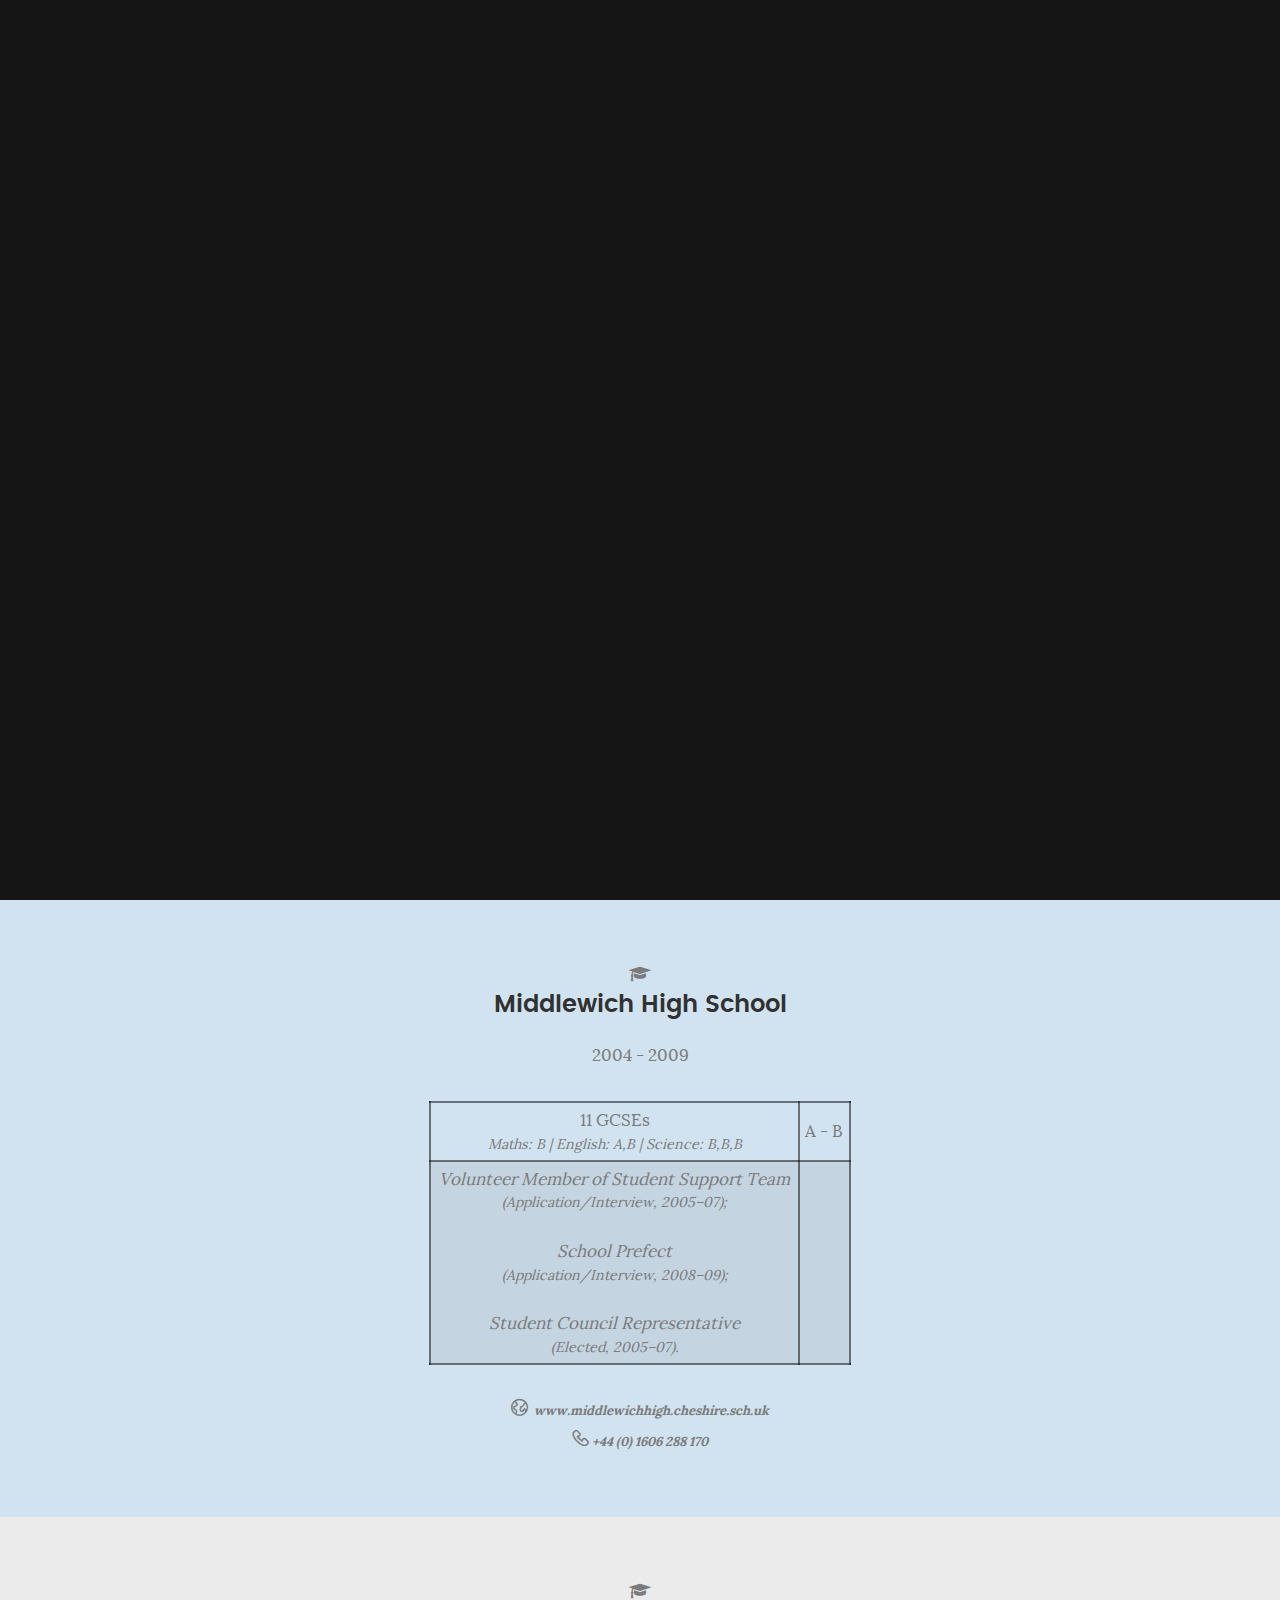
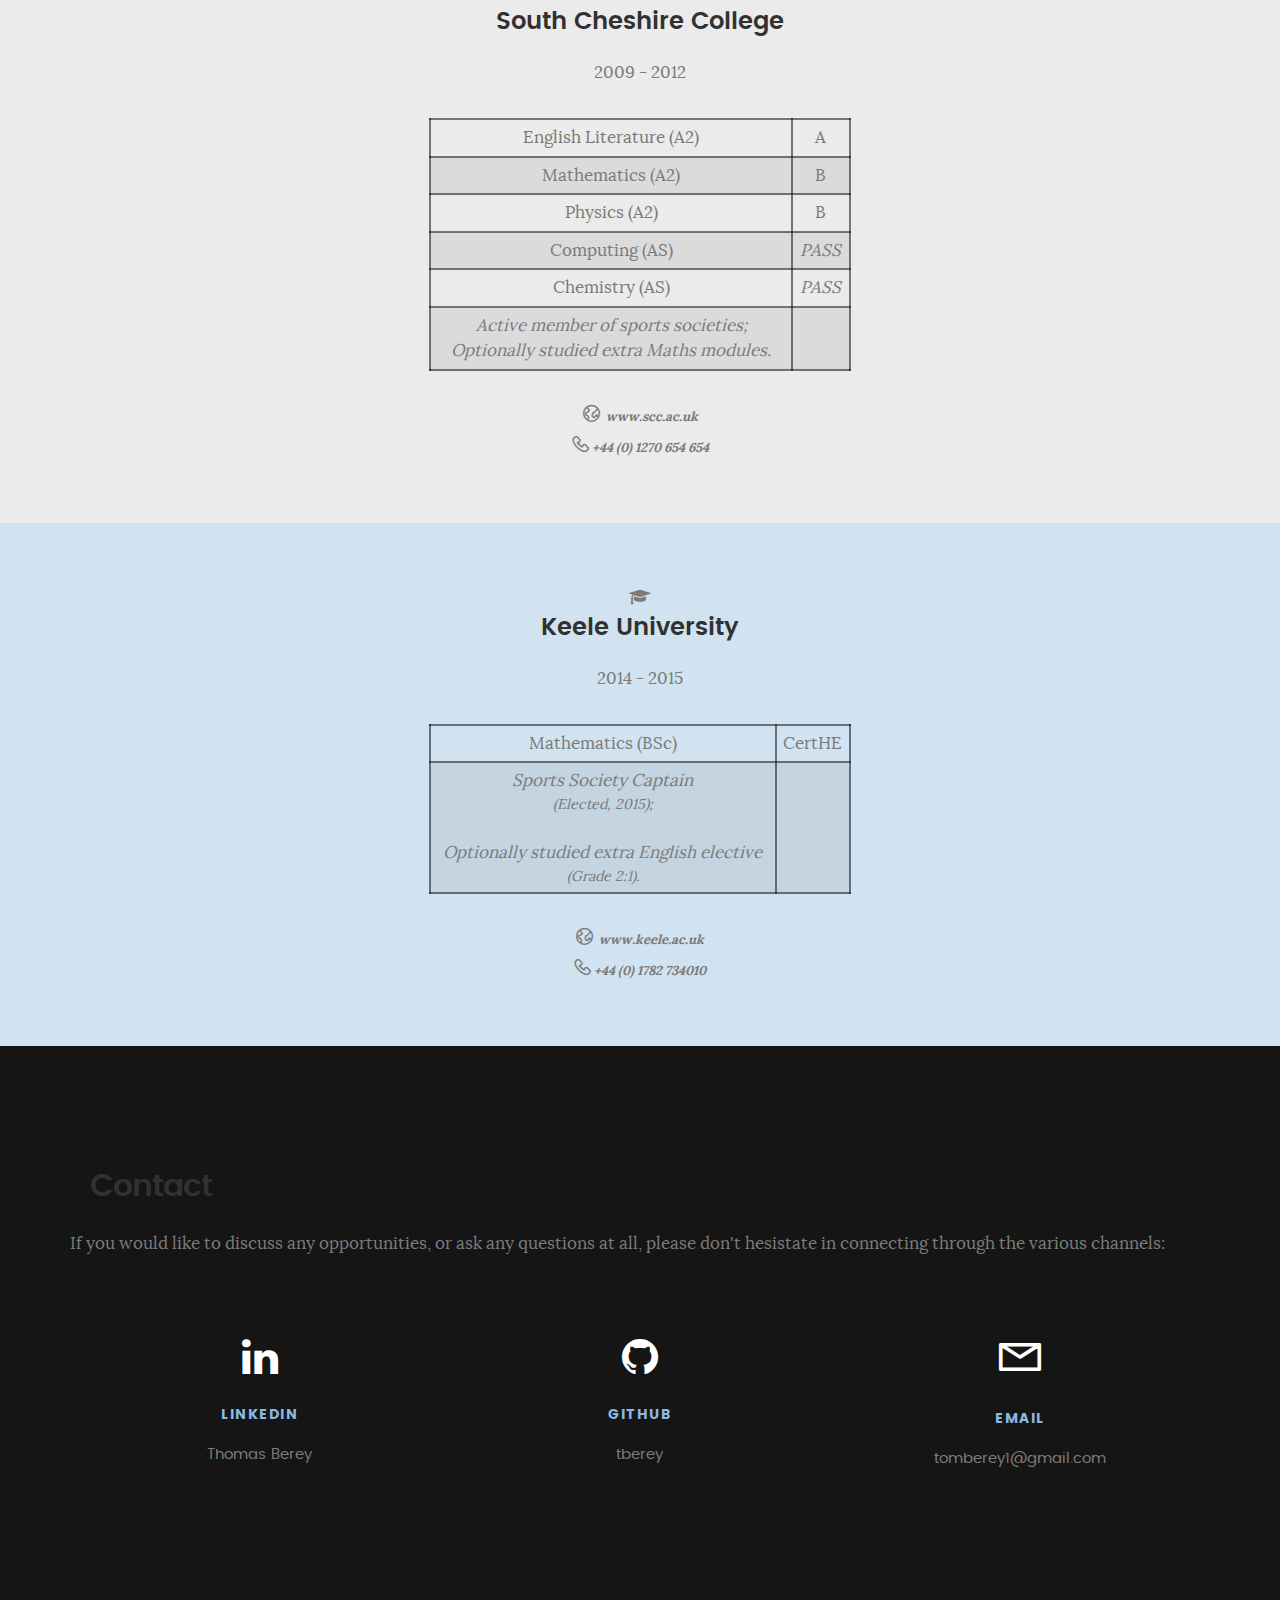
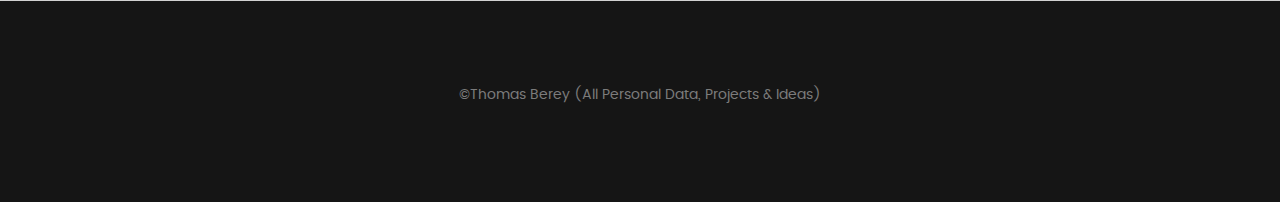
==== Academia.html @ 679a58ec "Clear Repo History - Reinitialise" ====
<!DOCTYPE html>
<!--[if IE 8 ]><html class="no-js oldie ie8" lang="en"> <![endif]-->
<!--[if IE 9 ]><html class="no-js oldie ie9" lang="en"> <![endif]-->
<!--[if (gte IE 9)|!(IE)]><!-->

<html class="no-js" lang="en">
<!--<![endif]-->

<head>
	<!-- Create dynamic viewport. Assign basic metadata. -->
	<meta charset="utf-8">
	<title>Academic | Thomas Berey</title>
	<meta name="description" content="">
	<meta name="author" content="">
	<link rel="icon" href="favicon.png" sizes="16x16" type="img/favicon.png">
	<meta name="viewport" content="width=device-width, initial-scale=1, maximum-scale=1">

	<!-- Styling -->
	<style>
		.hover-anchor {
			color: white !important;
		}

		.hover-anchor:hover {
			color: #8cb8e2 !important;
		}

		table {
			border-collapse: collapse !important;
			width: 34% !important;
		}

		td, th {
			border: 2px solid #00000080 !important;
			padding: 5px !important;
			text-align: center !important;
		}

		tr:nth-child(even) {
			background-color: #72727220;
		}
	</style>
	<link rel="stylesheet" href="css/base.css">
	<link rel="stylesheet" href="css/main.css">
	<link rel="stylesheet" href="css/vendor.css">

	<!-- Scripting -->
	<script src="js/modernizr.js"></script>
	<script src="js/pace.min.js"></script>

</head>

<body id="top">
	<!-- header -->
	<header>
		<div>
			<!-- menu -->
			<div class="top-bar">
				<a class="menu-toggle" href="#"
					style="background:#07002c96; margin-top:5%;"><span>Menu</span></a>

				<nav id="main-nav-wrap" class="set-height-js" style="background:#0d024475;overflow:auto;max-height: 550px;">
					<ul class="main-navigation" style="display:none;">
						<li><a class="hover-anchor" href="index.html" title=""><i class="icon-home"></i> HOME</a><br></li>In-page Navigation:
						<li class="current"><a class="smoothscroll" href="#academia" title="">Thomas Berey</a></li>
						<li><a class="smoothscroll" href="#high-school" title="">School (GCSEs)</a>
						</li>
						<li><a class="smoothscroll" href="#college" title="">College (A-Levels)</a>
						</li>
						<li><a class="smoothscroll" href="#university" title="">University (BSc)</a>
						</li>
						<li><a class="smoothscroll" href="#contact" title="">Contact</a></li><br>
                        Explore Pages:
							<li><a class="hover-anchor" href="Person.html">Person</a></li>
							<li><a class="hover-anchor" href="Professional.html">Professional</a></li>
							<li><a class="hover-anchor" href="Skilled.html">Skilled</a></li>
					</ul>
				</nav>
			</div>
		</div>
	</header>

	<script>
		window.addEventListener('DOMContentLoaded', () => {
			var height = isNaN(window.innerHeight) ? window.clientHeight : window.innerHeight;
			if (!height || isNaN(height)) var height = 570;
			document.getElementsByClassName('set-height-js')[0].style.maxHeight = `${(height-65)}px`;
		});
	</script>

	<!-- #hello section -->
	<section id="academia">
		<div class="hello-overlay"></div>
		<div class="hello-content">
			<div class="row">
				<div class="col-twelve" style="margin-top:30%;">
					<h5 style="font-size: xx-large;">Academic</h5><br>
					<h1>Thomas Berey</h1>
					<p><b style="background-color: rgba(4, 4, 43, 0.87);">&nbsp;&nbsp;<a target="_blank"
								href="mailto:tomberey1@gmail.com"
								target="_top"><u>tomberey1@gmail.com</u></a>&nbsp;&nbsp;&nbsp;&nbsp;|&nbsp;&nbsp;&nbsp;&nbsp;<a
								target="_blank"
								href="https://www.github.com/tberey"><u>GitHub/tberey</u></a>&nbsp;&nbsp;&nbsp;&nbsp;|&nbsp;&nbsp;&nbsp;&nbsp;Liverpool,
							UK&nbsp;&nbsp;</b></p>
				</div>
			</div>
		</div>
	</section>

	<!-- #school section -->
	<section id="high-school" style="background-color: #d1e3f0;">
		<br><br>
		<div class="overlay"></div>
		<div class="row services-content">
			<center>
				<div class="row">
					<i class="fa fa-graduation-cap"></i>
					<h2>Middlewich High School</h2>
					<p>2004 - 2009</p>
					<table>
						<tr><td>11 GCSEs<div style="font-size: smaller;font-style: italic;">Maths: B | English: A,B | Science: B,B,B</div></td><td>A - B</td></tr>
						<tr><td style="font-style: italic;">Volunteer Member of Student Support Team<div style="font-size: smaller;font-style: italic;">(Application/Interview, 2005–07);</div><br>
							School Prefect<div style="font-size: smaller;font-style: italic;">(Application/Interview, 2008–09);</div><br>
							Student Council Representative<div style="font-size: smaller;font-style: italic;">(Elected, 2005–07).</div></td><td style="font-style: italic;"></td></tr>
					</table>
					<div class="icon"><strong style="font-size: small;font-style: italic;font-weight: 800;">
						<i class="icon-earth"></i>
						&nbsp;www.middlewichhigh.cheshire.sch.uk</strong></div>
						<div class="icon"><strong style="font-size: small;font-style: italic;font-weight: 800;">
							<i class="icon-phone"></i>
							+44 (0) 1606 288 170</strong></div><br>
				</div>
			</center>
		</div><br>
	</section>

	<!-- #college section -->
	<section id="college" class="grey-section">
		<br><br>
		<div class="overlay"></div>
		<div class="row services-content">
			<center>
				<div class="row">
					<i class="fa fa-graduation-cap"></i>
					<h2>South Cheshire College</h2>
					<p>2009 - 2012</p>
					<table>
						<tr><td>English Literature (A2)</td><td>A</td></tr>
						<tr><td>Mathematics (A2)</td><td>B</td></tr>
						<tr><td>Physics (A2)</td><td>B</td></tr>
						<tr><td>Computing (AS)</td><td style="font-style: italic;">PASS</td></tr>
						<tr><td>Chemistry (AS)</td><td style="font-style: italic;">PASS</td></tr>
						<tr><td style="font-style: italic;">Active member of sports societies;<br>
							Optionally studied extra Maths modules.</td><td style="font-style: italic;"></td></tr>
					</table>
					<div class="icon"><strong style="font-size: small;font-style: italic;font-weight: 800;">
						<i class="icon-earth"></i>
						&nbsp;www.scc.ac.uk</strong></div>
						<div class="icon"><strong style="font-size: small;font-style: italic;font-weight: 800;">
							<i class="icon-phone"></i>
							+44 (0) 1270 654 654</strong></div><br>
				</div>
			</center>
		</div><br>
	</section>

	<!-- #university section -->
	<section id="university" style="background-color: #d1e3f0;">
		<br><br>
		<div class="overlay"></div>
		<div class="row services-content">
			<center>
				<div class="row">
					<i class="fa fa-graduation-cap"></i>
					<h2>Keele University</h2>
					<p>2014 - 2015</p>
					<table>
						<tr><td>Mathematics (BSc)</td><td>CertHE</td></tr>
						<tr><td style="font-style: italic;">Sports Society Captain<div style="font-size: smaller;font-style: italic;">(Elected, 2015);</div><br>
							Optionally studied extra English elective<div style="font-size: smaller;font-style: italic;">(Grade 2:1).</div>
						</td><td style="font-style: italic;"></td></tr>
					</table>
					<div class="icon"><strong style="font-size: small;font-style: italic;font-weight: 800;">
						<i class="icon-earth"></i>
						&nbsp;www.keele.ac.uk</strong></div>
						<div class="icon"><strong style="font-size: small;font-style: italic;font-weight: 800;">
							<i class="icon-phone"></i>
							+44 (0) 1782 734010</strong></div><br>
				</div>
			</center>
		</div><br>
	</section>

	<!-- #contact section -->
	<section id="contact">
		<div class="row section-intro" style="margin-top: -5%;">
			<div class="col-twelve">
				<h1>Contact</h1>
			</div>
			<p>
				If you would like to discuss any opportunities, or ask any questions at all, please don't hesistate in
				connecting through the various channels:
			</p>
		</div>

		<div class="row contact-info">
			<div class="col-four tab-full">
				<a target="_blank" href="https://uk.linkedin.com/in/thomas-berey-2a1860129">
					<div class="icon">
						<i class="fa fa-linkedin" aria-hidden="true"></i>
					</div>
					<h5>LinkedIn</h5>
					<p>Thomas Berey</p>
				</a>
			</div>

			<div class="col-four tab-full">
				<a target="_blank" href="https://github.com/tberey">
					<div class="icon">
						<i class="fa fa-github" aria-hidden="true"></i>
					</div>
					<h5>Github</h5>
					<p>tberey</p>
				</a>
			</div>

			<div class="col-four tab-full">
				<a target="_blank" href="mailto:tomberey1@gmail.com">
					<div class="icon">
						<i class="icon-mail" aria-hidden="true"></i>
					</div>
					<h5>Email</h5>
					<p>tomberey1@gmail.com</p>
				</a>
			</div>
		</div>
	</section>

	<!-- #footer -->
	<footer>
		<hr>
		<div class="row section-hello">
			<div class="col-twelve">
				&copy;Thomas Berey (All Personal Data, Projects & Ideas)
			</div><br><br><br>
			<p></p>
		</div>
		<div id="go-top">
			<a class="smoothscroll" title="Back to Top" href="#top"><i class="fa fa-long-arrow-up"></i></a>
		</div>
	</footer>

	<div id="preloader">
		<div id="loader"></div>
	</div>

	<!-- JavaScript -->
	<script src="js/jquery-2.1.3.min.js"></script>
	<script src="js/plugins.js"></script>
	<script src="js/main.js"></script>
</body>

</html>
---- css/base.css ----
/**
 * ===================================================================
 *
 *  Kards v1.0 Base Stylesheet
 *  url: styleshout.com
 *  03-01-2016
 *  ------------------------------------------------------------------
 *  TOC:
 *  01. reset
 *  02. basic/base setup styles
 *  03. grid
 *  04. MISC
 *
 * ===================================================================
 */

/**
 * ===================================================================
 * 01. reset - normalize.css v3.0.2 | MIT License | git.io/normalize
 *
 * -------------------------------------------------------------------
 */
 html {
	font-family: sans-serif;
	-ms-text-size-adjust: 100%;
	-webkit-text-size-adjust: 100%;
}

body {
	margin: 0;
}

article,
aside,
details,
figcaption,
figure,
footer,
header,
hgroup,
main,
menu,
nav,
section,
summary {
	display: block;
}

audio,
canvas,
progress,
video {
	display: inline-block;
	vertical-align: baseline;
}

audio:not([controls]) {
	display: none;
	height: 0;
}

[hidden],
template {
	display: none;
}

a {
	background: transparent;
}

a:active,
a:hover {
	outline: 0;
}

abbr[title] {
	border-bottom: 1px dotted;
}

b,
strong {
	font-weight: bold;
}

dfn {
	font-style: italic;
}

h1 {
	font-size: 2em;
	margin: 0.67em 0;
}

mark {
	background: #ff0;
	color: #000;
}

small {
	font-size: 80%;
}

sub,
sup {
	font-size: 75%;
	line-height: 0;
	position: relative;
	vertical-align: baseline;
}

sup {
	top: -0.5em;
}

sub {
	bottom: -0.25em;
}

img {
	border: 0;
}

svg:not(:root) {
	overflow: hidden;
}

figure {
	margin: 1em 40px;
}

hr {
	-moz-box-sizing: content-box;
	box-sizing: content-box;
	height: 0;
}

pre {
	overflow: auto;
}

code,
kbd,
pre,
samp {
	font-family: monospace, monospace;
	font-size: 1em;
}

button,
input,
optgroup,
select,
textarea {
	color: inherit;
	font: inherit;
	margin: 0;
}

button {
	overflow: visible;
}

button,
select {
	text-transform: none;
}

button,
html input[type="button"],
input[type="reset"],
input[type="submit"] {
	-webkit-appearance: button;
	cursor: pointer;
}

button[disabled],
html input[disabled] {
	cursor: default;
}

button::-moz-focus-inner,
input::-moz-focus-inner {
	border: 0;
	padding: 0;
}

input {
	line-height: normal;
}

input[type="checkbox"],
input[type="radio"] {
	box-sizing: border-box;
	padding: 0;
}

input[type="number"]::-webkit-inner-spin-button,
input[type="number"]::-webkit-outer-spin-button {
	height: auto;
}

input[type="search"] {
	-webkit-appearance: textfield;
	-moz-box-sizing: content-box;
	-webkit-box-sizing: content-box;
	box-sizing: content-box;
}

input[type="search"]::-webkit-search-cancel-button,
input[type="search"]::-webkit-search-decoration {
	-webkit-appearance: none;
}

fieldset {
	border: 1px solid #c0c0c0;
	margin: 0 2px;
	padding: 0.35em 0.625em 0.75em;
}

legend {
	border: 0;
	padding: 0;
}

textarea {
	overflow: auto;
}

optgroup {
	font-weight: bold;
}

table {
	border-collapse: collapse;
	border-spacing: 0;
}

td,
th {
	padding: 0;
}

/**
 * ===================================================================
 * 02. basic/base setup styles - (_basic.scss)
 *
 * -------------------------------------------------------------------
 */
html {
	font-size: 62.5%;
	box-sizing: border-box;
}

*,
*::before,
*::after {
	box-sizing: inherit;
}

body {
	font-weight: normal;
	line-height: 1;
	text-rendering: optimizeLegibility;
	word-wrap: break-word;
	-webkit-overflow-scrolling: touch;
	-webkit-text-size-adjust: none;
}

body,
input,
button {
	-moz-osx-font-smoothing: grayscale;
	-webkit-font-smoothing: antialiased;
}

/**
 * Media - (_basic.scss)
 * -------------------------------------------------------------------
 */
img,
video {
	max-width: 100%;
	height: auto;
}

/**
 * Typography resets - (_basic.scss)
 * -------------------------------------------------------------------
 */
div,
dl,
dt,
dd,
ul,
ol,
li,
h1,
h2,
h3,
h4,
h5,
h6,
pre,
form,
p,
blockquote,
th,
td {
	margin: 0;
	padding: 0;
}

h1,
h2,
h3,
h4,
h5,
h6 {
	-webkit-font-variant-ligatures: common-ligatures;
	-moz-font-variant-ligatures: common-ligatures;
	font-variant-ligatures: common-ligatures;
	text-rendering: optimizeLegibility;
}

em,
i {
	font-style: italic;
	line-height: inherit;
}

strong,
b {
	font-weight: bold;
	line-height: inherit;
}

small {
	font-size: 60%;
	line-height: inherit;
}

ol,
ul {
	list-style: none;
}

li {
	display: block;
}

/**
 * links - (_basic.scss)
 * -------------------------------------------------------------------
 */
a {
	text-decoration: none;
	line-height: inherit;
}

a img {
	border: none;
}

/**
 * inputs - (_basic.scss)
 * -------------------------------------------------------------------
 */
fieldset {
	margin: 0;
	padding: 0;
}

input[type="email"],
input[type="number"],
input[type="search"],
input[type="text"],
input[type="tel"],
input[type="url"],
input[type="password"],
textarea {
	-webkit-appearance: none;
	-moz-appearance: none;
	-ms-appearance: none;
	-o-appearance: none;
	appearance: none;
}

/**
 * ===================================================================
 * 03. grid - (_grid.scss)
 *
 * -------------------------------------------------------------------
 */
.row {
	width: 94%;
	max-width: 1140px;
	margin: 0 auto;
}

.row:before,
.row:after {
	content: "";
	display: table;
}

.row:after {
	clear: both;
}

.row .row {
	width: auto;
	max-width: none;
	margin-left: -20px;
	margin-right: -20px;
}

[class*="col-"],
.bgrid {
	float: left;
}

[class*="col-"] + [class*="col-"].end {
	float: right;
}

[class*="col-"] {
	padding: 0 20px;
}

.col-one {
	width: 8.33333%;
}

.col-two,
.col-1-6 {
	width: 16.66667%;
}

.col-three,
.col-1-4 {
	width: 25%;
}

.col-four,
.col-1-3 {
	width: 33.33333%;
}

.col-five {
	width: 41.66667%;
}

.col-six,
.col-1-2 {
	width: 50%;
}

.col-seven {
	width: 58.33333%;
}

.col-eight,
.col-2-3 {
	width: 66.66667%;
}

.col-nine,
.col-3-4 {
	width: 75%;
}

.col-ten,
.col-5-6 {
	width: 83.33333%;
}

.col-eleven {
	width: 91.66667%;
}

.col-twelve,
.col-full {
	width: 100%;
        margin-top: 64px;
}


/**
 * small screens - (_grid.scss)
 * ---------------------------------------------------------------
 */
@media screen and (max-width:1024px) {
	.row .row {
		margin-left: -18px;
		margin-right: -18px;
	}

	[class*="col-"] {
		padding: 0 18px;
	}

}

/**
 * tablets - (_grid.scss)
 * ---------------------------------------------------------------
 */
@media screen and (max-width:768px) {
	.row {
		width: auto;
		padding-left: 30px;
		padding-right: 30px;
	}

	.row .row {
		padding-left: 0;
		padding-right: 0;
		margin-left: -15px;
		margin-right: -15px;
	}

	[class*="col-"] {
		padding: 0 15px;
	}

	.tab-1-4 {
		width: 25%;
	}

	.tab-1-3 {
		width: 33.33333%;
	}

	.tab-1-2 {
		width: 50%;
	}

	.tab-2-3 {
		width: 66.66667%;
	}

	.tab-3-4 {
		width: 75%;
	}

	.tab-full {
		width: 100%;
	}

}

/**
 * large mobile devices - (_grid.scss)
 * ---------------------------------------------------------------
 */
@media screen and (max-width:600px) {
	.row {
		padding-left: 25px;
		padding-right: 25px;
	}

	.row .row {
		margin-left: -10px;
		margin-right: -10px;
	}

	[class*="col-"] {
		padding: 0 10px;
	}

	.mob-1-4 {
		width: 25%;
	}

	.mob-1-2 {
		width: 50%;
	}

	.mob-3-4 {
		width: 75%;
	}

	.mob-full {
		width: 100%;
	}

}

/**
 * small mobile devices - (_grid.scss)
 * ---------------------------------------------------------------
 */
@media screen and (max-width:400px) {
	.row .row {
		padding-left: 0;
		padding-right: 0;
		margin-left: 0;
		margin-right: 0;
	}

	[class*="col-"] {
		width: 100% !important;
		float: none !important;
		clear: both !important;
		margin-left: 0;
		margin-right: 0;
		padding: 0;
	}

	[class*="col-"] + [class*="col-"].end {
		float: none;
	}

}

/**
 * ===================================================================
 * block grids - (_grid.scss)
 *
 * -------------------------------------------------------------------
 */
[class*="block-"]:before,
[class*="block-"]:after {
	content: "";
	display: table;
}

[class*="block-"]:after {
	clear: both;
}

.block-1-6 .bgrid {
	width: 16.66667%;
}

.block-1-4 .bgrid {
	width: 25%;
}

.block-1-3 .bgrid {
	width: 33.33333%;
}

.block-1-2 .bgrid {
	width: 50%;
}

/**
 * Clearing for block grid columns. Allow columns with
 * different heights to align properly.
 */
.block-1-6 .bgrid:nth-child(6n+1),
.block-1-4 .bgrid:nth-child(4n+1),
.block-1-3 .bgrid:nth-child(3n+1),
.block-1-2 .bgrid:nth-child(2n+1) {
	clear: both;
}

/**
 * small screens - (_grid.scss)
 * ---------------------------------------------------------------
 */
@media screen and (max-width:1024px) {
	.block-s-1-6 .bgrid {
		width: 16.66667%;
	}

	.block-s-1-4 .bgrid {
		width: 25%;
	}

	.block-s-1-3 .bgrid {
		width: 33.33333%;
	}

	.block-s-1-2 .bgrid {
		width: 50%;
	}

	.block-s-full .bgrid {
		width: 100%;
		clear: both;
	}

	[class*="block-s-"] .bgrid:nth-child(n) {
		clear: none;
	}

	.block-s-1-6 .bgrid:nth-child(6n+1),
	.block-s-1-4 .bgrid:nth-child(4n+1),
	.block-s-1-3 .bgrid:nth-child(3n+1),
	.block-s-1-2 .bgrid:nth-child(2n+1) {
		clear: both;
	}

}

/**
 * tablets - (_grid.scss)
 * ---------------------------------------------------------------
 */
@media screen and (max-width:768px) {
	.block-tab-1-6 .bgrid {
		width: 16.66667%;
	}

	.block-tab-1-4 .bgrid {
		width: 25%;
	}

	.block-tab-1-3 .bgrid {
		width: 33.33333%;
	}

	.block-tab-1-2 .bgrid {
		width: 50%;
	}

	.block-tab-full .bgrid {
		width: 100%;
		clear: both;
	}

	[class*="block-tab-"] .bgrid:nth-child(n) {
		clear: none;
	}

	.block-tab-1-6 .bgrid:nth-child(6n+1),
	.block-tab-1-4 .bgrid:nth-child(4n+1),
	.block-tab-1-3 .bgrid:nth-child(3n+1),
	.block-tab-1-2 .bgrid:nth-child(2n+1) {
		clear: both;
	}

}

/**
 * large mobile devices - (_grid.scss)
 * ---------------------------------------------------------------
 */
@media screen and (max-width:600px) {
	.block-mob-1-6 .bgrid {
		width: 16.66667%;
	}

	.block-mob-1-4 .bgrid {
		width: 25%;
	}

	.block-mob-1-3 .bgrid {
		width: 33.33333%;
	}

	.block-mob-1-2 .bgrid {
		width: 50%;
	}

	.block-mob-full .bgrid {
		width: 100%;
		clear: both;
	}

	[class*="block-mob-"] .bgrid:nth-child(n) {
		clear: none;
	}

	.block-mob-1-6 .bgrid:nth-child(6n+1),
	.block-mob-1-4 .bgrid:nth-child(4n+1),
	.block-mob-1-3 .bgrid:nth-child(3n+1),
	.block-mob-1-2 .bgrid:nth-child(2n+1) {
		clear: both;
	}

}

/**
 * stack on small mobile devices - (_grid.scss)
 * ---------------------------------------------------------------
 */
@media screen and (max-width:400px) {
	.stack .bgrid {
		width: 100% !important;
		float: none !important;
		clear: both !important;
		margin-left: 0;
		margin-right: 0;
	}

}

/**
 * ===================================================================
 * 04. MISC  - (_grid.scss)
 *
 * -------------------------------------------------------------------
 */

/**
 * Clearing - (http://nicolasgallagher.com/micro-clearfix-hack/
 */
.group:before,
.group:after {
	content: "";
	display: table;
}

.group:after {
	clear: both;
}

/**
 * Misc Helper Styles
 */
.hide {
	display: none;
}

.invisible {
	visibility: hidden;
}

.antialiased {
	-webkit-font-smoothing: antialiased;
	-moz-osx-font-smoothing: grayscale;
}

.remove-bottom {
	margin-bottom: 0;
}

.half-bottom {
	margin-bottom: 1.5rem !important;
}

.add-bottom {
	margin-bottom: 3rem !important;
}

.no-border {
	border: none;
}

.full-width {
	width: 100%;
}

.text-center {
	text-align: center;
}

.text-left {
	text-align: left;
}

.text-right {
	text-align: right;
}

.pull-left {
	float: left;
}

.pull-right {
	float: right;
}

.align-center {
	margin-left: auto;
	margin-right: auto;
	text-align: center;
}

/*# sourceMappingURL=base.css.map */
---- css/main.css ----
/**
 * ===================================================================
 *
 *  Kards v1.0 Main Stylesheet
 *  url: styleshout.com
 *  03-01-2016
 *  ------------------------------------------------------------------
 *  TOC:
 *  01. webfonts and iconfonts
 *  02. base style overrides
 *  03. typography & general theme styles
 *  04. preloader
 *  05. forms
 *  06. buttons
 *  07. other components
 *  08. common styles
 *  09. header styles
 *  10. hello
 *  11. intro
 *  12. resume
 *  13. portfolio
 *  14. call-to-action section
 *  15. services
 *  16. stats
 *  17. contact
 *  18. footer
 *
 * ===================================================================
 */


/**
 * ===================================================================
 * 01. webfonts and iconfonts - (_document-setup.scss)
 *
 * -------------------------------------------------------------------
 */
 @import url("fonts.css");
 @import url("font-awesome/css/font-awesome.min.css");
 @import url("micons/micons.css");
 
 
 /**
  * ===================================================================
  * 02. base style overrides - (_document-setup.scss)
  *
  * -------------------------------------------------------------------
  */
 html {
     font-size: 10px;
 }
 
 @media only screen and (max-width:1024px) {
     html {
         font-size: 9.411764705882353px;
     }
 }
 @media only screen and (max-width:768px) {
     html {
         font-size: 10px;
     }
 }
 @media only screen and (max-width:400px) {
     html {
         font-size: 9.411764705882353px;
     }
 }
 
 html, body {
     height: 100%;
 }
 body {
     background: #151515;
     font-family: "lora-regular", serif;
     font-size: 1.7rem;
     line-height: 3rem;
     color: #7b7b7b;
 }
 
 /**
  * links - (_document-setup.scss)
  * -------------------------------------------------------------------
  */
 a, a:visited {
     color: #7b7b7b;
     -moz-transition: all 0.3s ease-in-out;
     -o-transition: all 0.3s ease-in-out;
     -webkit-transition: all 0.3s ease-in-out;
     -ms-transition: all 0.3s ease-in-out;
     transition: all 0.3s ease-in-out;
 }
 a:hover, a:focus, a:active {
     color: #8cb8e2;
     outline: 0;
 }
 
 /**
  * ===================================================================
  * 03. typography & general theme styles - (_document-setup.scss)
  *
  * -------------------------------------------------------------------
  */
 h1, h2, h3, h4, h5, h6, .h01, .h02, .h03, .h04, .h05, .h06 {
     font-family: "poppins-semibold", sans-serif;
     color: #313131;
     font-style: normal;
     text-rendering: optimizeLegibility;
     margin-bottom: 2.1rem;
 }
 h3, .h03, h4, .h04 {
     margin-bottom: 1.8rem;
 }
 h5, .h05, h6, .h06 {
     font-family: "poppins-bold";
     margin-bottom: 1.2rem;
 }
 h1, .h01 {
     font-size: 3.1rem;
     line-height: 1.355;
     letter-spacing: -.1rem;
 }
 @media only screen and (max-width:600px) {
     h1, .h01 {
         font-size: 2.6rem;
         letter-spacing: -.07rem;
     }
 }
 h2, .h02 {
     font-size: 2.4rem;
     line-height: 1.25;
 }
 h3, .h03 {
     font-size: 2rem;
     line-height: 1.5;
 }
 h4, .h04 {
     font-size: 1.7rem;
     line-height: 1.765;
 }
 h5, .h05 {
     font-size: 1.4rem;
     line-height: 1.714;
     text-transform: uppercase;
     letter-spacing: .15rem;
 }
 h6, .h06 {
     font-size: 1.3rem;
     line-height: 1.846;
     text-transform: uppercase;
     letter-spacing: .15rem;
 }
 p img {
     margin: 0;
 }
 p.lead {
     font-family: "lora-regular", serif;
     font-size: 2rem;
     line-height: 1.8;
     color: #888888;
 }
 @media only screen and (max-width:768px) {
     p.lead {
         font-size: 1.7rem;
     }
 }
 em, i, strong, b {
     font-size: 1.7rem;
     line-height: 3rem;
     font-style: normal;
     font-weight: normal;
 }
 em, i {
     font-family: "lora-italic", serif;
 }
 strong, b {
     font-family: "lora-bold", serif;
 }
 small {
     font-size: 1.2rem;
     line-height: inherit;
 }
 blockquote {
     margin: 3rem 0;
     padding-left: 4rem;
     position: relative;
 }
 blockquote:before {
     content: "\201C";
     font-size: 8rem;
     line-height: 0px;
     margin: 0;
     color: #313131;
     font-family: arial, sans-serif;
     position: absolute;
     top: 3rem;
     left: 0;
 }
 blockquote p {
     font-family: georgia, serif;
     font-style: italic;
     padding: 0;
     font-size: 1.9rem;
     line-height: 1.737;
 }
 blockquote cite {
     display: block;
     font-size: 1.3rem;
     font-style: normal;
     line-height: 1.616;
 }
 blockquote cite:before {
     content: "\2014 \0020";
 }
 blockquote cite a, blockquote cite a:visited {
     color: #888888;
     border: none;
 }
 abbr {
     font-family: "poppins-bold", serif;
     font-variant: small-caps;
     text-transform: lowercase;
     letter-spacing: .05rem;
     color: #888888;
 }
 var, kbd, samp, code, pre {
     font-family: Consolas, "Andale Mono", Courier, "Courier New", monospace;
 }
 pre {
     padding: 2.4rem 3rem 3rem;
     background: #F1F1F1;
 }
 code {
     font-size: 1.4rem;
     margin: 0 .2rem;
     padding: .3rem .6rem;
     white-space: nowrap;
     background: #F1F1F1;
     border: 1px solid #E1E1E1;
     border-radius: 3px;
 }
 pre > code {
     display: block;
     white-space: pre;
     line-height: 2;
     padding: 0;
     margin: 0;
 }
 pre.prettyprint > code {
     border: none;
 }
 del {
     text-decoration: line-through;
 }
 abbr[title], dfn[title] {
     border-bottom: 1px dotted;
     cursor: help;
 }
 mark {
     background: #FFF49B;
     color: #000;
 }
 hr {
     border: solid #d2d2d2;
     border-width: 1px 0 0;
     clear: both;
     margin: 2.4rem 0 1.5rem;
     height: 0;
 }
 
 /**
  * Lists - (_document-setup.scss)
  * -------------------------------------------------------------------
  */
 ol {
     list-style: decimal;
 }
 ul {
     list-style: disc;
 }
 li {
     display: list-item;
 }
 ol, ul {
     margin-left: 1.7rem;
 }
 ul li {
     padding-left: .4rem;
 }
 ul ul, ul ol, ol ol, ol ul {
     margin: .6rem 0 .6rem 1.7rem;
 }
 ul.disc li {
     display: list-item;
     list-style: none;
     padding: 0 0 0 .8rem;
     position: relative;
 }
 ul.disc li::before {
     content: "";
     display: inline-block;
     width: 8px;
     height: 8px;
     border-radius: 50%;
     background: #8cb8e2;
     position: absolute;
     left: -17px;
     top: 11px;
     vertical-align: middle;
 }
 dt {
     margin: 0;
     color: #8cb8e2;
 }
 dd {
     margin: 0 0 0 2rem;
 }
 
 /**
  * tables - (_document-setup.scss)
  * -------------------------------------------------------------------
  */
 table {
     border-width: 0;
     width: 100%;
     max-width: 100%;
     font-family: "lora-regular", sans-serif;
 }
 th, td {
     padding: 1.5rem 3rem;
     text-align: left;
     border-bottom: 1px solid #E8E8E8;
 }
 th {
     color: #313131;
     font-family: "poppins-bold", sans-serif;
 }
 td {
     line-height: 1.5;
 }
 th:first-child, td:first-child {
     padding-left: 0;
 }
 th:last-child, td:last-child {
     padding-right: 0;
 }
 .table-responsive {
     overflow-x: auto;
     -webkit-overflow-scrolling: touch;
 }
 
 /**
  * Spacing - (_document-setup.scss)
  * -------------------------------------------------------------------
  */
 button, .button {
     margin-bottom: 1.2;
 }
 fieldset {
     margin-bottom: 1.5rem;
 }
 input,
 textarea,
 select,
 pre,
 blockquote,
 figure,
 table,
 p,
 ul,
 ol,
 dl,
 form,
 .fluid-video-wrapper,
 .ss-custom-select {
     margin-bottom: 3rem;
 }
 
 /**
  * floated image - (_document-setup.scss)
  * -------------------------------------------------------------------
  */
 img.pull-right {
     margin: .9rem 0 0 2.4rem;
 }
 img.pull-left {
     margin: .9rem 2.4rem 0 0;
 }
 
 /**
  * block grid paddings - (_document-setup.scss)
  * -------------------------------------------------------------------
  */
 .bgrid {
     padding: 0 20px;
 }
 @media only screen and (max-width:1024px) {
     .bgrid {
         padding: 0 18px;
     }
 }
 @media only screen and (max-width:768px) {
     .bgrid {
         padding: 0 15px;
     }
 }
 @media only screen and (max-width:600px) {
     .bgrid {
         padding: 0 10px;
     }
 }
 @media only screen and (max-width:400px) {
     .bgrid {
         padding: 0;
     }
 }
 
 /**
  * pace.js styles - minimal  - (_document-setup.scss)
  * -------------------------------------------------------------------
  */
 .pace {
     -webkit-pointer-events: none;
     pointer-events: none;
     -webkit-user-select: none;
     -moz-user-select: none;
     user-select: none;
 }
 .pace-inactive {
     display: none;
 }
 .pace .pace-progress {
     background: #8cb8e2;
     position: fixed;
     z-index: 900;
     top: 0;
     right: 100%;
     width: 100%;
     height: 6px;
 }
 
 /**
  * ===================================================================
  * 04. preloader - (_preloader-1.scss)
  *
  * -------------------------------------------------------------------
  */
 #preloader {
     position: fixed;
     top: 0;
     left: 0;
     right: 0;
     bottom: 0;
     background: #151515;
     z-index: 800;
     height: 100%;
     width: 100%;
 }
 .no-js #preloader, .oldie #preloader {
     display: none;
 }
 #loader {
     position: absolute;
     left: 50%;
     top: 50%;
     width: 60px;
     height: 60px;
     margin: -30px 0 0 -30px;
     padding: 0;
 }
 #loader:before {
     content: "";
     border-top: 11px solid rgba(255, 255, 255, 0.1);
     border-right: 11px solid rgba(255, 255, 255, 0.1);
     border-bottom: 11px solid rgba(255, 255, 255, 0.1);
     border-left: 11px solid #8cb8e2;
     -webkit-animation: load 1.1s infinite linear;
     animation: load 1.1s infinite linear;
     display: block;
     border-radius: 50%;
     width: 60px;
     height: 60px;
 }
 @-webkit-keyframes load {
     0% {
         -webkit-transform: rotate(0deg);
         transform: rotate(0deg);
     }
     100% {
         -webkit-transform: rotate(360deg);
         transform: rotate(360deg);
     }
 }
 @keyframes load {
     0% {
         -webkit-transform: rotate(0deg);
         transform: rotate(0deg);
     }
     100% {
         -webkit-transform: rotate(360deg);
         transform: rotate(360deg);
     }
 }
 
 /**
  * ===================================================================
  * 05. forms - (_forms.scss)
  *
  * -------------------------------------------------------------------
  */
 fieldset {
     border: none;
 }
 input[type="email"],
 input[type="number"],
 input[type="search"],
 input[type="text"],
 input[type="tel"],
 input[type="url"],
 input[type="password"],
 textarea,
 select {
     display: block;
     height: 6rem;
     padding: 1.5rem 0;
     border: 0;
     outline: none;
     /* vertical-align: middle; */
     color: #313131;
     font-family: "poppins-regular", sans-serif;
     font-size: 1.5rem;
     line-height: 3rem;
     max-width: 100%;
     background: transparent;
     border-bottom: 1px solid rgba(0, 0, 0, 0.3);
     -moz-transition: all 0.3s ease-in-out;
     -o-transition: all 0.3s ease-in-out;
     -webkit-transition: all 0.3s ease-in-out;
     -ms-transition: all 0.3s ease-in-out;
     transition: all 0.3s ease-in-out;
 }
 .ss-custom-select {
     position: relative;
     padding: 0;
 }
 .ss-custom-select select {
     -webkit-appearance: none;
     -moz-appearance: none;
     -ms-appearance: none;
     -o-appearance: none;
     appearance: none;
     text-indent: 0.01px;
     text-overflow: '';
     margin: 0;
     line-height: 3rem;
     vertical-align: middle;
 }
 .ss-custom-select select option {
     padding-left: 2rem;
     padding-right: 2rem;
 }
 .ss-custom-select select::-ms-expand {
     display: none;
 }
 .ss-custom-select::after {
     content: '\f0d7';
     font-family: 'FontAwesome';
     position: absolute;
     top: 50%;
     right: 1.5rem;
     margin-top: -10px;
     bottom: auto;
     width: 20px;
     height: 20px;
     line-height: 20px;
     font-size: 18px;
     text-align: center;
     pointer-events: none;
     color: #252525;
 }
 
 /* IE9 and below */
 .oldie .ss-custom-select::after {
     display: none;
 }
 textarea {
     min-height: 25rem;
 }
 input[type="email"]:focus,
 input[type="number"]:focus,
 input[type="search"]:focus,
 input[type="text"]:focus,
 input[type="tel"]:focus,
 input[type="url"]:focus,
 input[type="password"]:focus,
 textarea:focus,
 select:focus {
     color: #8cb8e2;
     border-bottom: 1px solid #8cb8e2;
 }
 label, legend {
     font-family: "poppins-bold", sans-serif;
     font-size: 1.4rem;
     margin-bottom: .6rem;
     color: #3b3b3b;
     display: block;
 }
 input[type="checkbox"], input[type="radio"] {
     display: inline;
 }
 label > .label-text {
     display: inline-block;
     margin-left: 1rem;
     font-family: "poppins-regular", sans-serif;
     line-height: inherit;
 }
 label > input[type="checkbox"], label > input[type="radio"] {
     margin: 0;
     position: relative;
     top: .15rem;
 }
 
 /**
  * Style Placeholder Text
  * -
  */
 ::-webkit-input-placeholder {
     color: #a1a1a1;
 }
 :-moz-placeholder {
     color: #a1a1a1;  /* Firefox 18- */
 }
 ::-moz-placeholder {
     color: #a1a1a1;  /* Firefox 19+ */
 }
 :-ms-input-placeholder {
     color: #a1a1a1;
 }
 .placeholder {
     color: #a1a1a1 !important;
 }
 
 /**
  * ===================================================================
  * 06. buttons - (_button-essentials.scss)
  *
  * -------------------------------------------------------------------
  */
 .button,
 a.button,
 button,
 input[type="submit"],
 input[type="reset"],
 input[type="button"] {
     display: inline-block;
     font-family: "poppins-bold", sans-serif;
     font-size: 1.4rem;
     text-transform: uppercase;
     letter-spacing: .3rem;
     height: 5.4rem;
     line-height: 5.4rem;
     padding: 0 3rem;
     margin: 0 .3rem 1.2rem 0;
     background: #d8d8d8;
     color: #313131;
     text-decoration: none;
     cursor: pointer;
     text-align: center;
     white-space: nowrap;
     border: none;
     -moz-transition: all 0.3s ease-in-out;
     -o-transition: all 0.3s ease-in-out;
     -webkit-transition: all 0.3s ease-in-out;
     -ms-transition: all 0.3s ease-in-out;
     transition: all 0.3s ease-in-out;
 }
 .button:hover,
 a.button:hover,
 button:hover,
 input[type="submit"]:hover,
 input[type="reset"]:hover,
 input[type="button"]:hover,
 .button:focus,
 button:focus,
 input[type="submit"]:focus,
 input[type="reset"]:focus,
 input[type="button"]:focus {
     background: #bebebe;
     color: #000000;
     outline: 0;
 }
 .button.button-primary,
 a.button.button-primary,
 button.button-primary,
 input[type="submit"].button-primary,
 input[type="reset"].button-primary,
 input[type="button"].button-primary {
     background: #313131;
     color: #FFFFFF;
 }
 .button.button-primary:hover,
 a.button.button-primary:hover,
 button.button-primary:hover,
 input[type="submit"].button-primary:hover,
 input[type="reset"].button-primary:hover,
 input[type="button"].button-primary:hover,
 .button.button-primary:focus,
 button.button-primary:focus,
 input[type="submit"].button-primary:focus,
 input[type="reset"].button-primary:focus,
 input[type="button"].button-primary:focus {
     background: #1f1f1f;
 }
 button.full-width, .button.full-width {
     width: 100%;
     margin-right: 0;
 }
 button.medium, .button.medium {
     height: 5.7rem !important;
     line-height: 5.7rem !important;
     padding: 0 1.8rem !important;
 }
 button.large, .button.large {
     height: 6rem !important;
     line-height: 6rem !important;
     padding: 0rem 3rem !important;
 }
 button.stroke, .button.stroke {
     background: transparent !important;
     border: 3px solid #313131;
     line-height: 4.8rem;
 }
 button.stroke.medium, .button.stroke.medium {
     line-height: 5.1rem !important;
 }
 button.stroke.large, .button.stroke.large {
     line-height: 5.4rem !important;
 }
 button.stroke:hover, .button.stroke:hover {
     border: 3px solid #8cb8e2;
     color: #8cb8e2;
 }
 button::-moz-focus-inner, input::-moz-focus-inner {
     border: 0;
     padding: 0;
 }
 
 
 /**
  * ===================================================================
  * 07. other components - (_others.scss)
  *
  * -------------------------------------------------------------------
  */
 
 /**
  * alert box - (_alert-box.scss)
  * -------------------------------------------------------------------
  */
 .alert-box {
     padding: 2.1rem 4rem 2.1rem 3rem;
     position: relative;
     margin-bottom: 3rem;
     border-radius: 3px;
     font-family: "poppins-regular", sans-serif;
     font-size: 1.5rem;
 }
 .alert-box .close {
     position: absolute;
     right: 1.8rem;
     top: 1.8rem;
     cursor: pointer;
 }
 .ss-error {
     background-color: #ffd1d2;
     color: #e65153;
 }
 .ss-success {
     background-color: #c8e675;
     color: #758c36;
 }
 .ss-info {
     background-color: #d7ecfb;
     color: #4a95cc;
 }
 .ss-notice {
     background-color: #fff099;
     color: #bba31b;
 }
 
 /**
  * additional typo styles - (_additional-typo.scss)
  * -------------------------------------------------------------------
  */
 
 /**
  * drop cap
  */
 .drop-cap:first-letter {
     float: left;
     margin: 0;
     padding: 1.5rem .6rem 0 0;
     font-size: 8.4rem;
     font-family: "poppins-bold", sans-serif;
     line-height: 6rem;
     text-indent: 0;
     background: transparent;
     color: #313131;
 }
 
 /**
  * line definition style
  */
 .lining dt, .lining dd {
     display: inline;
     margin: 0;
 }
 .lining dt + dt:before, .lining dd + dt:before {
     content: "\A";
     white-space: pre;
 }
 .lining dd + dd:before {
     content: ", ";
 }
 .lining dd + dd:before {
     content: ", ";
 }
 .lining dd:before {
     content: ": ";
     margin-left: -0.2em;
 }
 
 /**
  * dictionary definition style
  */
 .dictionary-style dt {
     display: inline;
     counter-reset: definitions;
 }
 .dictionary-style dt + dt:before {
     content: ", ";
     margin-left: -0.2em;
 }
 .dictionary-style dd {
     display: block;
     counter-increment: definitions;
 }
 .dictionary-style dd:before {
     content: counter(definitions, decimal) ". ";
 }
 
 /**
  * Pull Quotes
  * -----------
  * markup:
  *
  * <aside class="pull-quote">
  *		<blockquote>
  *			<p></p>
  *		</blockquote>
  *	</aside>
  *
  * ---------------------------------------------------------------------
  */
 .pull-quote {
     position: relative;
     padding: 2.1rem 3rem 2.1rem 0px;
 }
 .pull-quote:before, .pull-quote:after {
     height: 1em;
     position: absolute;
     font-size: 8rem;
     font-family: Arial, Sans-Serif;
     color: #333;
 }
 .pull-quote:before {
     content: "\201C";
     top: 33px;
     left: 0;
 }
 .pull-quote:after {
     content: '\201D';
     bottom: -33px;
     right: 0;
 }
 .pull-quote blockquote {
     margin: 0;
 }
 .pull-quote blockquote:before {
     content: none;
 }
 
 /**
  * Stats Tab
  * ---------
  * markup:
  *
  * <ul class="stats-tabs">
  *		<li><a href="#">[value]<em>[name]</em></a></li>
  *	</ul>
  *
  * Extend this object into your markup.
  *
  * ---------------------------------------------------------------------
  */
 .stats-tabs {
     padding: 0;
     margin: 3rem 0;
 }
 .stats-tabs li {
     display: inline-block;
     margin: 0 1.5rem 3rem 0;
     padding: 0 1.5rem 0 0;
     border-right: 1px solid #ccc;
 }
 .stats-tabs li:last-child {
     margin: 0;
     padding: 0;
     border: none;
 }
 .stats-tabs li a {
     display: inline-block;
     font-size: 2.5rem;
     font-family: "poppins-bold", sans-serif;
     border: none;
     color: #252525;
 }
 .stats-tabs li a:hover {
     color: #8cb8e2;
 }
 .stats-tabs li a em {
     display: block;
     margin: .6rem 0 0 0;
     font-size: 1.4rem;
     font-family: "poppins-regular", sans-serif;
     color: #888888;
 }
 
 /**
  * skillbars - (_skillbars.scss)
  * -------------------------------------------------------------------
  */
 .skill-bars {
     list-style: none;
     margin: 6rem 0 3rem;
 }
 .skill-bars li {
     height: .6rem;
     background: #a1a1a1;
     width: 100%;
     margin-bottom: 6rem;
     padding: 0;
     position: relative;
 }
 .skill-bars li strong {
     position: absolute;
     left: 0;
     top: -3rem;
     font-family: "poppins-bold", sans-serif;
     color: #313131;
     text-transform: uppercase;
     letter-spacing: .2rem;
     font-size: 1.5rem;
     line-height: 2.4rem;
 }
 .skill-bars li .progress {
     background: #313131;
     position: relative;
     height: 100%;
 }
 .skill-bars li .progress span {
     position: absolute;
     right: 0;
     top: -3.6rem;
     display: block;
     font-family: "poppins-regular", sans-serif;
     color: white;
     font-size: 1.1rem;
     line-height: 1;
     background: #313131;
     padding: .6rem .6rem;
     border-radius: 3px;
 }
 .skill-bars li .progress span::after {
     position: absolute;
     left: 50%;
     bottom: -5px;
     margin-left: -5px;
     border-right: 5px solid transparent;
     border-left: 5px solid transparent;
     border-top: 5px solid #313131;
     content: "";
 }
 
 .skill-bars li .percent5   { width: 5%; }
 .skill-bars li .percent10  { width: 10%; }
 .skill-bars li .percent15  { width: 15%; }
 .skill-bars li .percent20  { width: 20%; }
 .skill-bars li .percent25  { width: 25%; }
 .skill-bars li .percent30  { width: 30%; }
 .skill-bars li .percent35  { width: 35%; }
 .skill-bars li .percent40  { width: 40%; }
 .skill-bars li .percent45  { width: 45%; }
 .skill-bars li .percent50  { width: 50%; }
 .skill-bars li .percent55  { width: 55%; }
 .skill-bars li .percent60  { width: 60%; }
 .skill-bars li .percent65  { width: 65%; }
 .skill-bars li .percent70  { width: 70%; }
 .skill-bars li .percent75  { width: 75%; }
 .skill-bars li .percent80  { width: 80%; }
 .skill-bars li .percent85  { width: 85%; }
 .skill-bars li .percent90  { width: 90%; }
 .skill-bars li .percent95  { width: 95%; }
 .skill-bars li .percent100 { width: 100%; }
 
 
 /**
  * ===================================================================
  * 08. common styles (_layout.scss)
  *
  * -------------------------------------------------------------------
  */
 .grey-section {
     background: #ebebeb;
 }
 .grey-section p.lead {
     color: #7d7d7d;
 }
 .section-hello {
     max-width: 900px;
     margin-left: auto;
     margin-right: auto;
     text-align: center;
     margin-bottom: 3.6rem;
     position: relative;
 }
 .section-hello h1 {
     font-family: "poppins-semibold", serif;
     font-size: 3.6rem;
     color: #313131;
     line-height: 1.25;
     margin-bottom: 1.2rem;
 }
 .section-hello h5 {
     color: #8cb8e2;
     font-size: 1.6rem;
     line-height: 1.875;
     margin-bottom: 0.3rem;
     letter-spacing: .4rem;
 }
 
 /**
  * responsive:
  * common styles
  * -------------------------------------------------------------------
  */
 @media only screen and (max-width:768px) {
     .section-hello {
         max-width: 650px;
     }
     .section-hello h1 {
         font-size: 3rem;
     }
 }
 @media only screen and (max-width:600px) {
     .section-hello h1 {
         font-size: 2.6rem;
     }
     .section-hello h5 {
         font-size: 1.5rem;
         letter-spacing: .3rem;
     }
 }
 @media only screen and (max-width:400px) {
     .section-hello h1 {
         font-size: 2.4rem;
     }
 }
 
 
 /**
  * ===================================================================
  * 09. header styles - (_layout.scss)
  *
  * -------------------------------------------------------------------
  */
 header {
     position: fixed;
     width: 100%;
     min-height: 66px;
     z-index: 600;
 }
 header .row {
     position: relative;
     min-height: 66px;
 }
 header .top-bar {
     display: block;
     background: rgba(4, 4, 43, 0);
     min-width: 220px;
     min-height: 66px;
     position: absolute;
     left: 90px;
     top: 0;
 }
 header .logo {
     float: left;
     margin-left: 20px;
     margin-right: 50px;
     margin-top: 25px;
     position: relative;
 }
 header .logo a {
     display: block;
     margin: 0;
     padding: 0;
     border: none;
     font: 0/0 a;
     text-shadow: none;
     color: transparent;
     width: 100px;
     height: 15px;
     background: url("../images/logo1.png") no-repeat center;
     background-size: 100px 15px;
 }
 
 /**
  * menu toggle - (_layout.css)
  * -------------------------------------------------------------------
  */
 .menu-toggle {
     float: left;
     width: 40px;
     height: 40px;
     margin-left: 20px;
     margin-top: 13px;
     display: block;
     position: relative;
 }
 .menu-toggle span {
     display: block;
     background-color: #8cb8e2;
     width: 24px;
     height: 3px;
     margin-top: -1.5px;
     font: 0/0 a;
     text-shadow: none;
     color: transparent;
     position: absolute;
     right: 8px;
     top: 50%;
     bottom: auto;
     left: auto;
     -moz-transition: background 0.2s ease-in-out;
     -o-transition: background 0.2s ease-in-out;
     -webkit-transition: background 0.2s ease-in-out;
     -ms-transition: background 0.2s ease-in-out;
     transition: background 0.2s ease-in-out;
 }
 .menu-toggle span::before, .menu-toggle span::after {
     content: '';
     width: 100%;
     height: 100%;
     background-color: inherit;
     position: absolute;
     left: 0;
     -moz-transition-duration: 0.2s, 0.2s;
     -o-transition-duration: 0.2s, 0.2s;
     -webkit-transition-duration: 0.2s, 0.2s;
     -ms-transition-duration: 0.2s, 0.2s;
     transition-duration: 0.2s, 0.2s;
     -moz-transition-delay: 0.2s, 0s;
     -o-transition-delay: 0.2s, 0s;
     -webkit-transition-delay: 0.2s, 0s;
     -ms-transition-delay: 0.2s, 0s;
     transition-delay: 0.2s, 0s;
 }
 .menu-toggle span::before {
     top: -8px;
     -moz-transition-property: top, transform;
     -o-transition-property: top, transform;
     -webkit-transition-property: top, transform;
     -ms-transition-property: top, transform;
     transition-property: top, transform;
 }
 .menu-toggle span::after {
     bottom: -8px;
     -moz-transition-property: bottom, transform;
     -o-transition-property: bottom, transform;
     -webkit-transition-property: bottom, transform;
     -ms-transition-property: bottom, transform;
     transition-property: bottom, transform;
 }
 
 /* is clicked */
 .menu-toggle.is-clicked span {
     background-color: rgba(255, 0, 119, 0);
 }
 .menu-toggle.is-clicked span::before, .menu-toggle.is-clicked span::after {
     background-color: #8cb8e2;
     -moz-transition-delay: 0s, 0.2s;
     -o-transition-delay: 0s, 0.2s;
     -webkit-transition-delay: 0s, 0.2s;
     -ms-transition-delay: 0s, 0.2s;
     transition-delay: 0s, 0.2s;
 }
 .menu-toggle.is-clicked span::before {
     top: 0;
     -webkit-transform: rotate(45deg);
     -ms-transform: rotate(45deg);
     transform: rotate(45deg);
 }
 .menu-toggle.is-clicked span::after {
     bottom: 0;
     -webkit-transform: rotate(-45deg);
     -ms-transform: rotate(-45deg);
     transform: rotate(-45deg);
 }
 
 /* navigation panel */
 #main-nav-wrap {
     display: block;
     width: 100%;
     font-family: "poppins-medium", sans-serif;
     font-size: 1.5rem;
     position: absolute;
     top: 100%;
     left: 0;
 }
 
 /* dropdown nav */
 .main-navigation {
     background: #07002c80;
     padding: 24px 30px 42px;
     margin: 0;
     width: 100%;
     height: auto;
     clear: both;
     display: none;
 }
 .main-navigation > li {
     display: block;
     height: auto;
     text-align: left;
     padding: 0;
 }
 .main-navigation li a {
     display: block;
     color: #FFFFFF;
     width: auto;
     padding: 15px 0;
     line-height: 16px;
     border: none;
 }
 .main-navigation li a:hover {
     color: #8cb8e2;
     padding-left: 1rem;
 }
 .main-navigation li.current > a {
     background: none;
     color: #8cb8e2;
 }
 
 /**
  * responsive:
  * header styles
  * ---------------------------------------------------------------
  */
 @media only screen and (max-width:1024px) {
     header .top-bar {
         left: 60px;
     }
 }
 @media only screen and (max-width:768px) {
     header .top-bar {
         left: 50px;
     }
 }
 @media only screen and (max-width:600px) {
     header .top-bar {
         left: 35px;
     }
 }
 @media only screen and (max-width:400px) {
     header .top-bar {
         left: 25px;
     }
 }
 
 
 /**
  * ===================================================================
  * 10. hello - (_layout.scss)
  *
  * -------------------------------------------------------------------
  */
 #hello {
     background: #01010fe8 url(../images/intro-pic.jpg) no-repeat center bottom;
     -webkit-background-size: cover;
     -moz-background-size: cover;
     -o-background-size: cover;
     -ms-background-size: cover;
     background-size: cover;
     background-attachment: fixed;
     width: 100%;
     height: 100%;
     min-height: 720px;
     /* display: table; */
     position: relative;
     text-align: center;
 }
 #academia {
    background: #01010fe8 url(../images/academia.jpg) no-repeat center bottom;
    -webkit-background-size: cover;
    -moz-background-size: cover;
    background-size: cover;
    background-attachment: fixed;
    width: 100%;
    height: 100%;
    min-height: 720px;
    /* display: table; */
    position: relative;
    text-align: center;
}
 #person {
    background: #01010fe8 url(../images/person.jpg) no-repeat center bottom;
    -webkit-background-size: cover;
    -moz-background-size: cover;
    background-size: cover;
    background-attachment: fixed;
    width: 100%;
    height: 100%;
    min-height: 720px;
    /* display: table; */
    position: relative;
    text-align: center;
}
 #career {
    background: #01010fe8 url(../images/career.jpg) no-repeat center bottom;
    -webkit-background-size: cover;
    -moz-background-size: cover;
    background-size: cover;
    background-attachment: fixed;
    width: 100%;
    height: 100%;
    min-height: 720px;
    /* display: table; */
    position: relative;
    text-align: center;
}
#skilled {
    background: #01010fe8 url(../images/skilled.jpg) no-repeat center bottom;
    -webkit-background-size: cover;
    -moz-background-size: cover;
    background-size: cover;
    background-attachment: fixed;
    width: 100%;
    height: 100%;
    min-height: 720px;
    /*display: table;*/
    position: relative;
    text-align: center;
}
 .hello-overlay {
     position: absolute;
     top: 0;
     left: 0;
     width: 100%;
     height: 100%;
     background: #01010fe8;
     opacity: .80;
 }
 
 .hello-content {
     /*display: table-cell;*/
     vertical-align: middle;
     text-align: center;
     -webkit-transform: translateY(-2.1rem);
     -ms-transform: translateY(-2.1rem);
     transform: translateY(-2.1rem);
 }
 .hello-content h1 {
     color: #FFFFFF;
     font-family: "poppins-medium", sans-serif;
     font-size: 8.4rem;
     line-height: 1.071;
     max-width: 900px;
     margin-top: 0;
     margin-bottom: .6rem;
     margin-left: auto;
     margin-right: auto;
     text-shadow: 0 0 20px rgba(0, 0, 0, 0.5);
 }
 .hello-content h5 {
     color: #8cb8e2;
     font-family: "poppins-bold", sans-serif;
     font-size: 2.3rem;
     line-height: 1.565;
     margin-bottom: 0;
     text-transform: uppercase;
     letter-spacing: .3rem;
     text-shadow: 0 0 6px rgba(0, 0, 0, 0.2);
 }
 .hello-content .hello-position {
     font-family: "lora-regular", serif;
     font-size: 1.7rem;
     line-height: 2.4rem;
     text-transform: uppercase;
     letter-spacing: .2rem;
     color: #FFFFFF;
     text-shadow: 0 0 6px rgba(0, 0, 0, 0.2);
 }
 .hello-content .hello-position span {
     display: inline-block;
 }
 .hello-content .hello-position span::after {
     /*content: "|";*/
     text-align: center;
     display: inline-block;
     padding: 0 8px 0 14px;
     color: rgba(255, 255, 255, 0.3);
 }
 .hello-content .hello-position span:first-child::before {
     /*content: "|";*/
     text-align: center;
     display: inline-block;
     padding: 0 14px 0 8px;
     color: rgba(255, 255, 255, 0.3);
 }
 .hello-content .button {
     color: #FFFFFF !important;
     border-color: rgba(255, 255, 255, 0.3);
     height: 6rem !important;
     line-height: 5.4rem !important;
     padding: 0 3.5rem 0 3rem !important;
     margin-top: .6rem;
     font-size: 1.3rem;
     text-transform: uppercase;
     letter-spacing: .25rem;
 }
 .hello-content .button:hover, .hello-content .button:focus {
     border-color: #8cb8e2;
 }
 .hello-content .button::after {
     display: inline-block;
     content: "\f107";
     font-family: fontAwesome;
     font-size: 1.6rem;
     line-height: inherit;
     text-align: center;
     position: relative;
     left: 1.2rem;
 }
 
 .hello-social {
     display: block;
     position: absolute;
     width: 100%;
     left: 0;
     bottom: 7.2rem;
     font-size: 3.3rem;
     margin: 0;
     padding: 0;
 }
 .hello-social li {
     display: inline-block;
     margin: 0 20px;
     padding: 0;
 }
 .hello-social li a, .hello-social li a:visited {
     color: #FFFFFF;
 }
 .hello-social li a:hover, .hello-social li a:focus {
     color: #8cb8e2;
 }
 
 /**
  * responsive:
  * Intro
  * ---------------------------------------------------------------
  */
 @media only screen and (max-width:1024px) {
     .hello-content h1 {
         font-size: 7.6rem;
     }
     .hello-social {
         font-size: 3rem;
     }
     .hello-social li {
         margin: 0 15px;
     }
 }
 @media only screen and (max-width:768px) {
     #hello {
         min-height: 660px;
     }
     .hello-content h1 {
         font-size: 5.2rem;
     }
     .hello-content h5 {
         font-size: 1.8rem;
     }
     .hello-content .hello-position {
         font-size: 1.3rem;
     }
     .hello-social {
         font-size: 2.5rem;
     }
     .hello-social li {
         margin: 0 10px;
     }
 }
 @media only screen and (max-width:600px) {
     #hello {
         min-height: 600px;
     }
     .hello-content h1 {
         font-size: 4.6rem;
         margin-bottom: .6rem;
     }
     .hello-content h5 {
         font-size: 1.5rem;
         margin-bottom: .3rem;
         letter-spacing: .2rem;
     }
     .hello-content .hello-position {
         font-size: 1.2rem;
     }
     .hello-content .hello-position span {
         padding: 0 .6rem;
     }
     .hello-content .hello-position span::before, .hello-content .hello-position span::after {
         display: none !important;
     }
     .hello-social {
         font-size: 2.4rem;
     }
 }
 
 
 /**
  * ===================================================================
  * 11. intro - (_layout.scss)
  *
  * -------------------------------------------------------------------
  */
 #intro {
     background: #d1e3f0;
     padding-top: 12rem;
     padding-bottom: 15rem;
 }
 #intro .section-hello {
     margin-bottom: 3rem;
 }
 
 .hello-info {
     margin-top: 4.2rem;
     margin-right: -30px;
     margin-left: -30px
 }
 .hello-info img {
     height: 20rem;
     width: 20rem;
     border-radius: 100%;
     margin: 0rem 5 0 50;
     float: left;
     margin-right: 30px;
 }
 .hello-info .lead {
     text-align: left;
     padding-left: 15rem;
     color: black;
 }
 
 .intro-content {
     position: relative;
     text-align: left;
     max-width: 850px;
     margin-bottom: 3.6rem;
 }
 .intro-content h3 {
     font-family: "poppins-bold", sans-serif;
     font-size: 1.8rem;
     text-transform: uppercase;
     letter-spacing: .25rem;
 }
 .intro-content .info-list {
     list-style: none;
     margin-left: 0;
 }
 .intro-content .info-list li {
     padding: 0 0 1.5rem 0;
     margin-bottom: .6rem;
 }
 .intro-content .info-list li strong {
     font-family: "poppins-bold", sans-serif;
     color: #313131;
     text-transform: uppercase;
     letter-spacing: .2rem;
     font-size: 1.5rem;
     line-height: 3rem;
 }
 .intro-content .info-list li span {
     display: block;
     font-family: "poppins-regular", sans-serif;
     color: #888888;
     font-size: 1.5rem;
     line-height: 1;
 }
 .intro-content .skill-bars {
     margin-top: 6rem;
 }
 
 .button-section {
     text-align: center;
 }
 .button-section .button {
     width: 250px;
 }
 .button-section [class*="col-"] .button:first-child {
     margin-right: 4rem;
 }
 
 /**
  * responsive:
  * intro
  * -------------------------------------------------------------------
  */
 @media only screen and (max-width:1024px) {
     .hello-info {
         margin-right: 0;
         margin-left: 0;
     }
 }
 @media only screen and (max-width:768px) {
     .hello-info img {
         height: 7.8rem;
         width: 7.8rem;
     }
     .hello-info .lead {
         padding-left: 11rem;
     }
     .intro-content h3 {
         text-align: center;
     }
     .intro-content .info-list, .intro-content .skill-bars {
         margin-bottom: 4.2rem;
     }
     .button-section .button {
         width: 100%;
         margin-bottom: 3rem;
     }
     .button-section [class*="col-"] .button:first-child {
         margin-right: 0;
     }
 }
 @media only screen and (max-width:600px) {
     .hello-info {
         text-align: center;
         margin-top: 3rem;
     }
     .hello-info img {
         height: 6.6rem;
         width: 6.6rem;
         float: none;
         display: inline-block;
     }
     .hello-info .lead {
         padding-left: 0;
         text-align: center;
     }
 }
 
 /**
  * ===================================================================
  * 12. resume - (_layout.scss)
  *
  * -------------------------------------------------------------------
  */
 #resume {
     padding-top: 12rem;
     padding-bottom: 12rem;
 }
 
 #resume .resume-header {
     text-align: center;
 }
 #resume .resume-header h2 {
     color: #8cb8e2;
 }
 
 #resume .resume-timeline {
     max-width: 980px;
 }
 #resume .timeline-wrap {
     position: relative;
     margin-top: 1.5rem;
     margin-bottom: 6rem;
 }
 #resume .timeline-wrap::before {
     content: "";
     display: block;
     width: 1px;
     height: 100%;
     background: rgba(0, 0, 0, 0.1);
     position: absolute;
     left: 35%;
     top: 0;
 }
 #resume .timeline-block {
     position: relative;
     padding-top: 1.5rem;
 }
 #resume .timeline-ico {
     height: 4.8rem;
     width: 4.8rem;
     line-height: 4.8rem;
     background: #313131;
     border-radius: 50%;
     text-align: center;
     color: #FFFFFF;
     position: absolute;
     left: 35%;
     top: .9rem;
     margin-left: -2.4rem;
 }
 #resume .timeline-ico i {
     position: relative;
     left: .05rem;
     top: .2rem;
 }
 
 #resume .timeline-header {
     float: left;
     width: 35%;
     padding-right: 90px;
     text-align: right;
 }
 #resume .timeline-header h3 {
     margin-bottom: 0;
 }
 #resume .timeline-header p {
     font-family: "poppins-regular", sans-serif;
     font-size: 1.6rem;
     color: #888888;
 }
 #resume .timeline-content {
     margin-left: 35%;
     padding-left: 60px;
 }
 #resume .timeline-content h4 {
     position: relative;
     padding-bottom: 1.8rem;
 }
 #resume .timeline-content h4::after {
     content: "";
     display: block;
     height: 3px;
     width: 50px;
     background: rgba(0, 0, 0, 0.2);
     position: absolute;
     left: 0;
     bottom: 0;
 }
 
 /**
  * responsive:
  * resume
  * -------------------------------------------------------------------
  */
 @media only screen and (max-width:1024px) {
     #resume .timeline-header {
         padding-right: 50px;
     }
     #resume .timeline-header h3 {
         font-size: 1.8rem;
     }
     #resume .timeline-header p {
         font-size: 1.4rem;
     }
     #resume .timeline-content {
         padding-left: 50px;
     }
 }
 @media only screen and (max-width:768px) {
     #resume .timeline-wrap::before {
         left: 2.4rem;
     }
     #resume .timeline-ico {
         left: 2.4rem;
     }
     #resume .timeline-header {
         float: none;
         width: auto;
         padding-right: 15px;
         text-align: left;
     }
     #resume .timeline-header h3 {
         font-size: 2rem;
     }
     #resume .timeline-header p {
         font-size: 1.5rem;
         margin-bottom: 1.5rem;
     }
     #resume .timeline-content {
         margin: 0;
     }
     #resume .timeline-content h4 {
         padding-bottom: 0;
         padding-top: 2.1rem;
         margin-bottom: .6rem;
         font-size: 1.7rem;
     }
     #resume .timeline-content h4::after {
         bottom: auto;
         top: 0;
     }
     #resume .timeline-header, #resume .timeline-content {
         padding-left: 7rem;
     }
 }
 @media only screen and (max-width:480px) {
     #resume .resume-header h2 {
         font-size: 2.2rem;
     }
     #resume .timeline-wrap::before {
         left: 1.8rem;
     }
     #resume .timeline-ico {
         height: 3.6rem;
         width: 3.6rem;
         line-height: 3.6rem;
         left: 1.8rem;
         margin-left: -1.8rem;
         font-size: 1.5rem;
     }
     #resume .timeline-header, #resume .timeline-content {
         padding-left: 5.5rem;
     }
 }
 
 
 /**
  * ===================================================================
  * 13. portfolio - (_layout.scss)
  *
  * -------------------------------------------------------------------
  */
 
 /**
  * Popup Modal - (_layout.scss)
  * ------------------------------------------------------------------
  */
 .popup-modal {
     max-width: 550px;
     background: #d1e3f0;
     position: relative;
     margin: 0 auto;
 }
 .popup-modal .media {
     position: relative;
 }
 .popup-modal img {
     vertical-align: bottom;
 }
 .popup-modal .description-box {
     padding: 1.8rem 3.6rem 3rem;
 }
 .popup-modal .description-box h4 {
     font-family: "poppins-bold", sans-serif;
     font-size: 1.5rem;
     line-height: 2.4rem;
     margin-bottom: .6rem;
 }
 .popup-modal .description-box p {
     font-family: "poppins-regular", sans-serif;
     font-size: 1.4rem;
     line-height: 2.4rem;
     margin-bottom: 12px;
 }
 .popup-modal .categories {
     font-family: "poppins-bold", sans-serif;
     font-size: 1.1rem;
     line-height: 1.8rem;
     text-transform: uppercase;
     letter-spacing: .1rem;
     display: block;
     text-align: left;
     color: rgba(0, 0, 0, 0.5);
 }
 .popup-modal .link-box {
     width: 100%;
     overflow: hidden;
     background: #000000;
 }
 .popup-modal .link-box a {
     font-family: "poppins-bold", sans-serif;
     font-size: 1.2rem;
     line-height: 6rem;
     color: #FFFFFF;
     text-transform: uppercase;
     letter-spacing: 3px;
     cursor: pointer;
     display: block;
     text-align: center;
     float: left;
     width: 50%;
     -moz-transition: all 0.3s ease-in-out;
     -o-transition: all 0.3s ease-in-out;
     -webkit-transition: all 0.3s ease-in-out;
     -ms-transition: all 0.3s ease-in-out;
     transition: all 0.3s ease-in-out;
 }
 .popup-modal .link-box a:first-child {
     border-right: 1px solid rgba(200, 200, 200, 0.1);
 }
 .popup-modal .link-box a:hover {
     background: #8cb8e2;
     border: none;
 }
 @media only screen and (max-width:600px) {
     .popup-modal {
         width: auto;
         margin: 0 20px;
     }
 }
 
 /**
  * transition effect for modal popup - (_layout.scss)
  * ------------------------------------------------------------------
  */
 
 /* overlay at start */
 .mfp-fade.mfp-bg {
     opacity: 0;
     -moz-transition: all 0.3s ease-in-out;
     -o-transition: all 0.3s ease-in-out;
     -webkit-transition: all 0.3s ease-in-out;
     -ms-transition: all 0.3s ease-in-out;
     transition: all 0.3s ease-in-out;
 }
 
 /* overlay animate in */
 .mfp-fade.mfp-bg.mfp-ready {
     opacity: .9;
 }
 
 /* overlay animate out */
 .mfp-fade.mfp-bg.mfp-removing {
     opacity: 0;
 }
 
 /* content at start */
 .mfp-fade.mfp-wrap .mfp-content {
     opacity: 0;
     -webkit-transform: translateY(-100%);
     -ms-transform: translateY(-100%);
     transform: translateY(-100%);
     -moz-transition: all 0.3s ease-in-out;
     -o-transition: all 0.3s ease-in-out;
     -webkit-transition: all 0.3s ease-in-out;
     -ms-transition: all 0.3s ease-in-out;
     transition: all 0.3s ease-in-out;
 }
 
 /* content animate in */
 .mfp-fade.mfp-wrap.mfp-ready .mfp-content {
     opacity: 1;
     -webkit-transform: translateY(0);
     -ms-transform: translateY(0);
     transform: translateY(0);
 }
 
 /* content animate out */
 .mfp-fade.mfp-wrap.mfp-removing .mfp-content {
     opacity: 0;
     -webkit-transform: translateY(-100%);
     -ms-transform: translateY(-100%);
     transform: translateY(-100%);
 }
 
 /**
  * ===================================================================
  * 14. call-to-action section - (_layout.scss)
  *
  * -------------------------------------------------------------------
  */
 
 
 /**
  * section ads - (_layout.scss)
  * -------------------------------------------------------------------
  */
 .section-ads h2 {
     position: relative;
     padding-bottom: 2.1rem;
 }
 .section-ads h2::after {
     content: "";
     display: block;
     height: 3px;
     width: 80px;
     background: rgba(0, 0, 0, 0.2);
     position: absolute;
     left: 50%;
     bottom: 0;
     margin-left: -40px;
 }
 .section-ads h2 a, .section-ads h2 a:visited {
     color: #313131;
 }
 .section-ads span {
     color: #3F0D39;
 }
 
 /**
  * responsive:
  * cta
  * -------------------------------------------------------------------
  */
 @media only screen and (max-width:650px) {
     .cta-content {
         max-width: 650px;
     }
     .cta-content h2 {
         font-size: 2.4rem;
     }
 }
 
 
 /**
  * ===================================================================
  * 15. services - (_layout.scss)
  *
  * -------------------------------------------------------------------
  */
 #services {
     background: #313131 url(../images/bg.jpg) no-repeat center;
     -webkit-background-size: cover;
     -moz-background-size: cover;
     background-size: cover;
     padding-top: 12rem;
     padding-bottom: 12rem;
     color: white;
     position: relative;
 }
 #services .overlay {
     position: absolute;
     top: 0;
     left: 0;
     width: 100%;
     height: 100%;
     background: #151515;
     opacity: .9;
 }
 
 #services .section-hello {
     margin-bottom: 1.8rem;
 }
 
 #services .section-hello h1 {
     color: white;
 }
 #services .section-hello h5 {
     color: #8cb8e2;
 }
 #services .section-hello p {
     color: rgba(255, 255, 255, 0.7);
 }
 .services-content {
     max-width: 1200px;
 }
 .services-list {
     margin-top: 1.2rem;
     text-align: center;
 }
 .services-list .service {
     margin-bottom: 1.2rem;
     padding: 0 30px;
 }
 .services-list .icon {
     display: inline-block;
     margin-bottom: 2.1rem;
 }
 .services-list .icon i {
     font-size: 5.4rem;
     color: #8cb8e2;
 }
 .services-list h3 {
     color: #FFFFFF;
 }
 .services-list .desc {
     color: rgba(255, 255, 255, 0.6);
 }
 
 /* pagination */
 .owl-pagination {
     text-align: center;
     width: 100%;
     margin: .6rem 0 0;
 }
 .owl-theme .owl-controls .owl-page {
     display: inline-block;
 }
 .owl-theme .owl-controls .owl-page span {
     display: block;
     width: 1.2rem;
     height: 1.2rem;
     margin: 1.2rem .8rem 0 .8rem;
     border-radius: 50%;
     display: inline-block;
     background: #ffffff;
 }
 .owl-theme .owl-controls .owl-page.active span {
     background: #8cb8e2;
 }
 
 
 /**
  * ===================================================================
  * 16. stats - (_layout.scss)
  *
  * -------------------------------------------------------------------
  */
 #stats {
     background: #990047;
     padding-top: 7.2rem;
     padding-bottom: 6rem;
     text-align: center;
 }
 #stats .row {
     max-width: 1440px;
 }
 #stats .stat {
     border-left: 1px solid rgba(255, 255, 255, 0.12);
     min-height: 17.4rem;
 }
 #stats .stat:first-child {
     border: none;
 }
 #stats .icon-part i {
     font-size: 4.8rem;
     color: #000000;
 }
 #stats .stat-count {
     color: #FFFFFF;
     font-size: 3.6rem;
     margin-top: 1.2rem;
     margin-bottom: 0;
     font-family: "poppins-medium", sans-serif;
     color: white;
 }
 #stats .stat-title {
     color: rgba(255, 255, 255, 0.5);
 }
 
 /**
  * responsive:
  * stats
  * -------------------------------------------------------------------
  */
 @media only screen and (max-width:1024px) {
     #stats .stat:nth-child(n) {
         border-left: 1px solid rgba(255, 255, 255, 0.12);
         padding-bottom: 1.5rem;
     }
     #stats .stat:nth-child(3n+1) {
         border: none;
     }
 }
 @media only screen and (max-width:768px) {
     #stats .stat:nth-child(n) {
         border-left: 1px solid rgba(255, 255, 255, 0.12);
     }
     #stats .stat:nth-child(2n+1) {
         border: none;
     }
 }
 @media only screen and (max-width:600px) {
     #stats .stat:nth-child(n) {
         border: none;
     }
 }
 
 
 /**
  * ===================================================================
  * 17. contact - (_layout.scss)
  *
  * -------------------------------------------------------------------
  */
 #contact {
     background: #151515;
     padding-top: 12rem;
     padding-bottom: 7.2rem;
 }
 #contact .section-hello h1 {
     color: white;
 }
 #contact .section-hello h5 {
     color: #8cb8e2;
 }
 #contact .section-hello p {
     color: rgba(255, 255, 255, 0.7);
 }
 
 /* contact form */
 .contact-form {
     max-width: 740px;
 }
 
 .contact-form ::-webkit-input-placeholder {
     color: rgba(255, 255, 255, 0.3);
 }
 .contact-form :-moz-placeholder {
     color: white;  /* Firefox 18- */
 }
 .contact-form ::-moz-placeholder {
     color:white;  /* Firefox 19+ */
 }
 .contact-form :-ms-input-placeholder {
     color: white;
 }
 .contact-form .placeholder {
     color: white !important;
 }
 
 #contact form {
     margin-top: 0;
     margin-bottom: 3rem;
 }
 #contact form .form-field {
     position: relative;
 }
 #contact form .form-field:before, #contact form .form-field:after {
     content: "";
     display: table;
 }
 #contact form .form-field:after {
     clear: both;
 }
 #contact form .form-field label {
     font-family: "poppins-bold", sans-serif;
     font-size: 1.1rem;
     line-height: 2.4rem;
     position: absolute;
     bottom: -1.2rem;
     right: .6rem;
     text-transform: uppercase;
     letter-spacing: .1rem;
     padding: 0 2rem;
     margin: 0;
     color: #FFFFFF;
     background: #8cb8e2;
 }
 #contact form .form-field label::after {
     position: absolute;
     left: -5px;
     top: 50%;
     margin-top: -6px;
     border-top: 5px solid transparent;
     border-bottom: 5px solid transparent;
     border-right: 5px solid #8cb8e2;
     content: "";
 }
 #contact input[type="text"],
 #contact input[type="password"],
 #contact input[type="email"],
 #contact textarea {
     width: 100%;
     color: rgba(255, 255, 255, 0.7);
     margin-bottom: 0;
     border: none;
     border-bottom: 1px solid rgba(255, 255, 255, 0.1);
 }
 #contact input[type="text"],
 #contact input[type="password"],
 #contact input[type="email"] {
     height: 6.6rem;
     padding: 1.8rem 2rem;
 }
 #contact input[type="text"]:focus,
 #contact input[type="password"]:focus,
 #contact input[type="email"]:focus {
     border-color: #8cb8e2;
     color: #FFFFFF;
 }
 #contact textarea {
     min-height: 20rem;
     padding: 1.8rem 2rem;
 }
 #contact textarea:focus {
     border-color: #8cb8e2;
     color: #FFFFFF;
 }
 #contact button.submitform {
     font-size: 1.5rem;
     display: block;
     letter-spacing: .2rem;
     height: 6.6rem;
     line-height: 6.6rem;
     padding: 0 3rem;
     margin-top: 4.8rem;
     width: 100%;
     background: #8cb8e2;
     color: #FFFFFF;
 }
 #contact button.submitform:hover, #contact button.submitform:focus {
     background: #8cb8e2;
 }
 #message-warning, #message-success {
     display: none;
     background: #0d0d0d;
     border-radius: 3px;
     padding: 3rem;
     margin-bottom: 3.6rem;
     width: 100%;
 }
 #message-warning {
     color: #8cb8e2;
 }
 #message-success {
     color: #8cb8e2;
 }
 #message-warning i, #message-success i {
     margin-right: 10px;
 }
 
 /* form loader */
 #submit-loader {
     display: none;
     position: relative;
     left: 0;
     top: 1.8rem;
     width: 100%;
     text-align: center;
 }
 #submit-loader .text-loader {
     display: none;
     font-family: "poppins-bold", sans-serif;
     color: #FFFFFF;
     letter-spacing: .3rem;
     text-transform: uppercase;
 }
 .oldie #submit-loader .s-loader {
     display: none;
 }
 .oldie #submit-loader .text-loader {
     display: block;
 }
 .contact-info {
     margin: 4.8rem auto 0;
     font-family: "poppins-regular", sans-serif;
     font-size: 1.5rem;
     text-align: center;
 }
 .contact-info .collapse {
     padding: 0;
 }
 .contact-info .icon {
     margin-bottom: 2.1rem;
 }
 .contact-info .icon i {
     font-size: 4.2rem;
     color: #FFFFFF;
 }
 .contact-info h5 {
     color: #8cb8e2;
 }
 
 
 /**
  * loader animation - (_layout.scss)
  * ---------------------------------------------------------------
  */
 .s-loader {
     margin: 1.2rem auto 3rem;
     width: 70px;
     text-align: center;
     -webkit-transform: translateX(0.45rem);
     -ms-transform: translateX(0.45rem);
     transform: translateX(0.45rem);
 }
 .s-loader > div {
     width: 1rem;
     height: 1rem;
     background-color: #d1e3f0;
     border-radius: 100%;
     display: inline-block;
     margin-right: .9rem;
     -webkit-animation: sk-bouncedelay 1.4s infinite ease-in-out both;
     animation: sk-bouncedelay 1.4s infinite ease-in-out both;
 }
 .s-loader .bounce1 {
     -webkit-animation-delay: -0.32s;
     animation-delay: -0.32s;
 }
 .s-loader .bounce2 {
     -webkit-animation-delay: -0.16s;
     animation-delay: -0.16s;
 }
 @-webkit-keyframes sk-bouncedelay {
     0%, 80%, 100% {
         -webkit-transform: scale(0);
         -ms-transform: scale(0);
         transform: scale(0);
     }
     40% {
         -webkit-transform: scale(1);
         -ms-transform: scale(1);
         transform: scale(1);
     }
 }
 @keyframes sk-bouncedelay {
     0%, 80%, 100% {
         -webkit-transform: scale(0);
         -ms-transform: scale(0);
         transform: scale(0);
     }
     40% {
         -webkit-transform: scale(1);
         -ms-transform: scale(1);
         transform: scale(1);
     }
 }
 
 
 /**
  * ===================================================================
  * 18. footer - (_layout.scss)
  *
  * -------------------------------------------------------------------
  */
 footer {
     padding-bottom: 3rem;
     font-size: 1.4rem;
     font-family: "poppins-regular", sans-serif;
 }
 footer a, footer a:visited {
     color: #FFFFFF;
 }
 footer a:hover, footer a:focus {
     color: #8cb8e2;
 }
 footer .row {
     max-width: 900px;
 }
 footer .social {
     text-align: right;
 }
 footer .footer-social {
     display: inline-block;
     font-size: 2.1rem;
     margin: 0;
     padding: 0;
     position: relative;
     top: -.3rem;
 }
 footer .footer-social li {
     display: inline-block;
     margin: 0 12px;
     padding: 0;
 }
 footer .footer-social li a {
     color: #FFFFFF;
 }
 footer .copyright span {
     display: inline-block;
 }
 footer .copyright span::after {
     content: "|";
     display: inline-block;
     padding: 0 1rem 0 1.2rem;
     color: rgba(255, 255, 255, 0.1);
 }
 footer .copyright span:last-child::after {
     display: none;
 }
 
 /**
  * responsive:
  * footer
  * -------------------------------------------------------------------
  */
 @media only screen and (max-width:768px) {
     footer {
         text-align: center;
     }
     footer .social {
         display: block;
         width: 100%;
         text-align: center;
         margin-bottom: 1.5rem;
     }
     footer .copyright span {
         display: block;
     }
     footer .copyright span::after {
         display: none;
     }
 }
 
 /**
  * go to top - (_layout.scss)
  * -------------------------------------------------------------------
  */
 #go-top {
     position: fixed;
     bottom: 0;
     right: 0;
     z-index: 600;
     display: none;
 }
 #go-top a {
     text-decoration: none;
     border: 0 none;
     display: block;
     height: 6.6rem;
     width: 6rem;
     line-height: 6.6rem;
     text-align: center;
     background: #8cb8e2;
     color: #FFFFFF;
     text-align: center;
     text-transform: uppercase;
     -moz-transition: all 0.3s ease-in-out;
     -o-transition: all 0.3s ease-in-out;
     -webkit-transition: all 0.3s ease-in-out;
     -ms-transition: all 0.3s ease-in-out;
     transition: all 0.3s ease-in-out;
 }
 #go-top a i {
     font-size: 1.6rem;
     line-height: inherit;
 }
 #go-top a:hover {
     background: #000000;
 }
 
 /*# sourceMappingURL=main.css.map */
---- css/vendor.css ----
/* clearfix */
.owl-carousel .owl-wrapper:after {
	content: ".";
	display: block;
	clear: both;
	visibility: hidden;
	line-height: 0;
	height: 0;
}

/* display none until init */
.owl-carousel {
	display: none;
	position: relative;
	width: 100%;
	-ms-touch-action: pan-y;
}
.owl-carousel .owl-wrapper {
	display: none;
	position: relative;
	-webkit-transform: translate3d(0px, 0px, 0px);
}
.owl-carousel .owl-wrapper-outer {
	overflow: hidden;
	position: relative;
	width: 100%;
}
.owl-carousel .owl-wrapper-outer.autoHeight {
	-webkit-transition: height 500ms ease-in-out;
	-moz-transition: height 500ms ease-in-out;
	-ms-transition: height 500ms ease-in-out;
	-o-transition: height 500ms ease-in-out;
	transition: height 500ms ease-in-out;
}
.owl-carousel .owl-item {
	float: left;
}
.owl-controls .owl-page, .owl-controls .owl-buttons div {
	cursor: pointer;
}
.owl-controls {
	-webkit-user-select: none;
	-khtml-user-select: none;
	-moz-user-select: none;
	-ms-user-select: none;
	user-select: none;
	-webkit-tap-highlight-color: transparent;
}

/* mouse grab icon */
.grabbing {
	cursor: url(grabbing.png) 8 8, move;
}

/* fix */
.owl-carousel .owl-wrapper, .owl-carousel .owl-item {
	-webkit-backface-visibility: hidden;
	-moz-backface-visibility: hidden;
	-ms-backface-visibility: hidden;
	-webkit-transform: translate3d(0, 0, 0);
	-moz-transform: translate3d(0, 0, 0);
	-ms-transform: translate3d(0, 0, 0);
}

/* 
 *  Owl Carousel CSS3 Transitions 
 *  v1.3.2
 */
.owl-origin {
	-webkit-perspective: 1200px;
	-webkit-perspective-origin-x: 50%;
	-webkit-perspective-origin-y: 50%;
	-moz-perspective: 1200px;
	-moz-perspective-origin-x: 50%;
	-moz-perspective-origin-y: 50%;
	perspective: 1200px;
}

/* fade */
.owl-fade-out {
	z-index: 10;
	-webkit-animation: fadeOut .7s both ease;
	-moz-animation: fadeOut .7s both ease;
	animation: fadeOut .7s both ease;
}
.owl-fade-in {
	-webkit-animation: fadeIn .7s both ease;
	-moz-animation: fadeIn .7s both ease;
	animation: fadeIn .7s both ease;
}

/* backSlide */
.owl-backSlide-out {
	-webkit-animation: backSlideOut 1s both ease;
	-moz-animation: backSlideOut 1s both ease;
	animation: backSlideOut 1s both ease;
}
.owl-backSlide-in {
	-webkit-animation: backSlideIn 1s both ease;
	-moz-animation: backSlideIn 1s both ease;
	animation: backSlideIn 1s both ease;
}

/* goDown */
.owl-goDown-out {
	-webkit-animation: scaleToFade .7s ease both;
	-moz-animation: scaleToFade .7s ease both;
	animation: scaleToFade .7s ease both;
}
.owl-goDown-in {
	-webkit-animation: goDown .6s ease both;
	-moz-animation: goDown .6s ease both;
	animation: goDown .6s ease both;
}

/* scaleUp */
.owl-fadeUp-in {
	-webkit-animation: scaleUpFrom .5s ease both;
	-moz-animation: scaleUpFrom .5s ease both;
	animation: scaleUpFrom .5s ease both;
}
.owl-fadeUp-out {
	-webkit-animation: scaleUpTo .5s ease both;
	-moz-animation: scaleUpTo .5s ease both;
	animation: scaleUpTo .5s ease both;
}

/* Keyframes */

/*empty*/
@-webkit-keyframes empty {
	0% {
		opacity: 1;
	}
}
@-moz-keyframes empty {
	0% {
		opacity: 1;
	}
}
@keyframes empty {
	0% {
		opacity: 1;
	}
}
@-webkit-keyframes fadeIn {
	0% {
		opacity: 0;
	}
	100% {
		opacity: 1;
	}
}
@-moz-keyframes fadeIn {
	0% {
		opacity: 0;
	}
	100% {
		opacity: 1;
	}
}
@keyframes fadeIn {
	0% {
		opacity: 0;
	}
	100% {
		opacity: 1;
	}
}
@-webkit-keyframes fadeOut {
	0% {
		opacity: 1;
	}
	100% {
		opacity: 0;
	}
}
@-moz-keyframes fadeOut {
	0% {
		opacity: 1;
	}
	100% {
		opacity: 0;
	}
}
@keyframes fadeOut {
	0% {
		opacity: 1;
	}
	100% {
		opacity: 0;
	}
}
@-webkit-keyframes backSlideOut {
	25% {
		opacity: .5;
		-webkit-transform: translateZ(-500px);
	}
	75% {
		opacity: .5;
		-webkit-transform: translateZ(-500px) translateX(-200%);
	}
	100% {
		opacity: .5;
		-webkit-transform: translateZ(-500px) translateX(-200%);
	}
}
@-moz-keyframes backSlideOut {
	25% {
		opacity: .5;
		-moz-transform: translateZ(-500px);
	}
	75% {
		opacity: .5;
		-moz-transform: translateZ(-500px) translateX(-200%);
	}
	100% {
		opacity: .5;
		-moz-transform: translateZ(-500px) translateX(-200%);
	}
}
@keyframes backSlideOut {
	25% {
		opacity: .5;
		transform: translateZ(-500px);
	}
	75% {
		opacity: .5;
		transform: translateZ(-500px) translateX(-200%);
	}
	100% {
		opacity: .5;
		transform: translateZ(-500px) translateX(-200%);
	}
}
@-webkit-keyframes backSlideIn {
	0%, 25% {
		opacity: .5;
		-webkit-transform: translateZ(-500px) translateX(200%);
	}
	75% {
		opacity: .5;
		-webkit-transform: translateZ(-500px);
	}
	100% {
		opacity: 1;
		-webkit-transform: translateZ(0) translateX(0);
	}
}
@-moz-keyframes backSlideIn {
	0%, 25% {
		opacity: .5;
		-moz-transform: translateZ(-500px) translateX(200%);
	}
	75% {
		opacity: .5;
		-moz-transform: translateZ(-500px);
	}
	100% {
		opacity: 1;
		-moz-transform: translateZ(0) translateX(0);
	}
}
@keyframes backSlideIn {
	0%, 25% {
		opacity: .5;
		transform: translateZ(-500px) translateX(200%);
	}
	75% {
		opacity: .5;
		transform: translateZ(-500px);
	}
	100% {
		opacity: 1;
		transform: translateZ(0) translateX(0);
	}
}
@-webkit-keyframes scaleToFade {
	to {
		opacity: 0;
		-webkit-transform: scale(0.8);
	}
}
@-moz-keyframes scaleToFade {
	to {
		opacity: 0;
		-moz-transform: scale(0.8);
	}
}
@keyframes scaleToFade {
	to {
		opacity: 0;
		transform: scale(0.8);
	}
}
@-webkit-keyframes goDown {
	from {
		-webkit-transform: translateY(-100%);
	}
}
@-moz-keyframes goDown {
	from {
		-moz-transform: translateY(-100%);
	}
}
@keyframes goDown {
	from {
		transform: translateY(-100%);
	}
}
@-webkit-keyframes scaleUpFrom {
	from {
		opacity: 0;
		-webkit-transform: scale(1.5);
	}
}
@-moz-keyframes scaleUpFrom {
	from {
		opacity: 0;
		-moz-transform: scale(1.5);
	}
}
@keyframes scaleUpFrom {
	from {
		opacity: 0;
		transform: scale(1.5);
	}
}
@-webkit-keyframes scaleUpTo {
	to {
		opacity: 0;
		-webkit-transform: scale(1.5);
	}
}
@-moz-keyframes scaleUpTo {
	to {
		opacity: 0;
		-moz-transform: scale(1.5);
	}
}
@keyframes scaleUpTo {
	to {
		opacity: 0;
		transform: scale(1.5);
	}
}


/* 
 *  02. Magnific Popup CSS
 */
.mfp-bg {
	top: 0;
	left: 0;
	width: 100%;
	height: 100%;
	z-index: 1042;
	overflow: hidden;
	position: fixed;
	background: #0b0b0b;
	opacity: 0.8;
	filter: alpha(opacity=80);
}
.mfp-wrap {
	top: 0;
	left: 0;
	width: 100%;
	height: 100%;
	z-index: 1043;
	position: fixed;
	outline: none !important;
	-webkit-backface-visibility: hidden;
}
.mfp-container {
	text-align: center;
	position: absolute;
	width: 100%;
	height: 100%;
	left: 0;
	top: 0;
	padding: 0 8px;
	-webkit-box-sizing: border-box;
	-moz-box-sizing: border-box;
	box-sizing: border-box;
}
.mfp-container:before {
	content: '';
	display: inline-block;
	height: 100%;
	vertical-align: middle;
}
.mfp-align-top .mfp-container:before {
	display: none;
}
.mfp-content {
	position: relative;
	display: inline-block;
	vertical-align: middle;
	margin: 0 auto;
	text-align: left;
	z-index: 1045;
}
.mfp-inline-holder .mfp-content, .mfp-ajax-holder .mfp-content {
	width: 100%;
	cursor: auto;
}
.mfp-ajax-cur {
	cursor: progress;
}
.mfp-zoom-out-cur, .mfp-zoom-out-cur .mfp-image-holder .mfp-close {
	cursor: -moz-zoom-out;
	cursor: -webkit-zoom-out;
	cursor: zoom-out;
}
.mfp-zoom {
	cursor: pointer;
	cursor: -webkit-zoom-in;
	cursor: -moz-zoom-in;
	cursor: zoom-in;
}
.mfp-auto-cursor .mfp-content {
	cursor: auto;
}
.mfp-close, .mfp-arrow, .mfp-preloader, .mfp-counter {
	-webkit-user-select: none;
	-moz-user-select: none;
	user-select: none;
}
.mfp-loading.mfp-figure {
	display: none;
}
.mfp-hide {
	display: none !important;
}
.mfp-preloader {
	color: #CCC;
	position: absolute;
	top: 50%;
	width: auto;
	text-align: center;
	margin-top: -0.8em;
	left: 8px;
	right: 8px;
	z-index: 1044;
}
.mfp-preloader a {
	color: #CCC;
}
.mfp-preloader a:hover {
	color: #FFF;
}
.mfp-s-ready .mfp-preloader {
	display: none;
}
.mfp-s-error .mfp-content {
	display: none;
}
button.mfp-close, button.mfp-arrow {
	overflow: visible;
	cursor: pointer;
	background: transparent;
	border: 0;
	-webkit-appearance: none;
	display: block;
	outline: none;
	padding: 0;
	z-index: 1046;
	-webkit-box-shadow: none;
	box-shadow: none;
}
button::-moz-focus-inner {
	padding: 0;
	border: 0;
}
.mfp-close {
	width: 44px;
	height: 44px;
	line-height: 44px;
	position: absolute;
	right: 0;
	top: 0;
	text-decoration: none;
	text-align: center;
	opacity: 0.65;
	filter: alpha(opacity=65);
	padding: 0 0 18px 10px;
	color: #FFF;
	font-style: normal;
	font-size: 28px;
	font-family: Arial, Baskerville, monospace;
}
.mfp-close:hover, .mfp-close:focus {
	opacity: 1;
	filter: alpha(opacity=100);
}
.mfp-close:active {
	top: 1px;
}
.mfp-close-btn-in .mfp-close {
	color: #333;
}
.mfp-image-holder .mfp-close, .mfp-iframe-holder .mfp-close {
	color: #FFF;
	right: -6px;
	text-align: right;
	padding-right: 6px;
	width: 100%;
}
.mfp-counter {
	position: absolute;
	top: 0;
	right: 0;
	color: #CCC;
	font-size: 12px;
	line-height: 18px;
	white-space: nowrap;
}
.mfp-arrow {
	position: absolute;
	opacity: 0.65;
	filter: alpha(opacity=65);
	margin: 0;
	top: 50%;
	margin-top: -55px;
	padding: 0;
	width: 90px;
	height: 110px;
	-webkit-tap-highlight-color: transparent;
}
.mfp-arrow:active {
	margin-top: -54px;
}
.mfp-arrow:hover, .mfp-arrow:focus {
	opacity: 1;
	filter: alpha(opacity=100);
}
.mfp-arrow:before, .mfp-arrow:after, .mfp-arrow .mfp-b, .mfp-arrow .mfp-a {
	content: '';
	display: block;
	width: 0;
	height: 0;
	position: absolute;
	left: 0;
	top: 0;
	margin-top: 35px;
	margin-left: 35px;
	border: medium inset transparent;
}
.mfp-arrow:after, .mfp-arrow .mfp-a {
	border-top-width: 13px;
	border-bottom-width: 13px;
	top: 8px;
}
.mfp-arrow:before, .mfp-arrow .mfp-b {
	border-top-width: 21px;
	border-bottom-width: 21px;
	opacity: 0.7;
}
.mfp-arrow-left {
	left: 0;
}
.mfp-arrow-left:after, .mfp-arrow-left .mfp-a {
	border-right: 17px solid #FFF;
	margin-left: 31px;
}
.mfp-arrow-left:before, .mfp-arrow-left .mfp-b {
	margin-left: 25px;
	border-right: 27px solid #3F3F3F;
}
.mfp-arrow-right {
	right: 0;
}
.mfp-arrow-right:after, .mfp-arrow-right .mfp-a {
	border-left: 17px solid #FFF;
	margin-left: 39px;
}
.mfp-arrow-right:before, .mfp-arrow-right .mfp-b {
	border-left: 27px solid #3F3F3F;
}
.mfp-iframe-holder {
	padding-top: 40px;
	padding-bottom: 40px;
}
.mfp-iframe-holder .mfp-content {
	line-height: 0;
	width: 100%;
	max-width: 900px;
}
.mfp-iframe-holder .mfp-close {
	top: -40px;
}
.mfp-iframe-scaler {
	width: 100%;
	height: 0;
	overflow: hidden;
	padding-top: 56.25%;
}
.mfp-iframe-scaler iframe {
	position: absolute;
	display: block;
	top: 0;
	left: 0;
	width: 100%;
	height: 100%;
	box-shadow: 0 0 8px rgba(0, 0, 0, 0.6);
	background: #000;
}

/* Main image in popup */
img.mfp-img {
	width: auto;
	max-width: 100%;
	height: auto;
	display: block;
	line-height: 0;
	-webkit-box-sizing: border-box;
	-moz-box-sizing: border-box;
	box-sizing: border-box;
	padding: 40px 0 40px;
	margin: 0 auto;
}

/* The shadow behind the image */
.mfp-figure {
	line-height: 0;
}
.mfp-figure:after {
	content: '';
	position: absolute;
	left: 0;
	top: 40px;
	bottom: 40px;
	display: block;
	right: 0;
	width: auto;
	height: auto;
	z-index: -1;
	box-shadow: 0 0 8px rgba(0, 0, 0, 0.6);
	background: #444;
}
.mfp-figure small {
	color: #BDBDBD;
	display: block;
	font-size: 12px;
	line-height: 14px;
}
.mfp-figure figure {
	margin: 0;
}
.mfp-bottom-bar {
	margin-top: -36px;
	position: absolute;
	top: 100%;
	left: 0;
	width: 100%;
	cursor: auto;
}
.mfp-title {
	text-align: left;
	line-height: 18px;
	color: #F3F3F3;
	word-wrap: break-word;
	padding-right: 36px;
}
.mfp-image-holder .mfp-content {
	max-width: 100%;
}
.mfp-gallery .mfp-image-holder .mfp-figure {
	cursor: pointer;
}
@media screen and (max-width:800px) and (orientation:landscape), screen and (max-height:300px) {

	/**
	     * Remove all paddings around the image on small screen
	     */
	.mfp-img-mobile .mfp-image-holder {
		padding-left: 0;
		padding-right: 0;
	}
	.mfp-img-mobile img.mfp-img {
		padding: 0;
	}
	.mfp-img-mobile .mfp-figure:after {
		top: 0;
		bottom: 0;
	}
	.mfp-img-mobile .mfp-figure small {
		display: inline;
		margin-left: 5px;
	}
	.mfp-img-mobile .mfp-bottom-bar {
		background: rgba(0, 0, 0, 0.6);
		bottom: 0;
		margin: 0;
		top: auto;
		padding: 3px 5px;
		position: fixed;
		-webkit-box-sizing: border-box;
		-moz-box-sizing: border-box;
		box-sizing: border-box;
	}
	.mfp-img-mobile .mfp-bottom-bar:empty {
		padding: 0;
	}
	.mfp-img-mobile .mfp-counter {
		right: 5px;
		top: 3px;
	}
	.mfp-img-mobile .mfp-close {
		top: 0;
		right: 0;
		width: 35px;
		height: 35px;
		line-height: 35px;
		background: rgba(0, 0, 0, 0.6);
		position: fixed;
		text-align: center;
		padding: 0;
	}
}
@media all and (max-width:900px) {
	.mfp-arrow {
		-webkit-transform: scale(0.75);
		transform: scale(0.75);
	}
	.mfp-arrow-left {
		-webkit-transform-origin: 0;
		transform-origin: 0;
	}
	.mfp-arrow-right {
		-webkit-transform-origin: 100%;
		transform-origin: 100%;
	}
	.mfp-container {
		padding-left: 6px;
		padding-right: 6px;
	}
}
.mfp-ie7 .mfp-img {
	padding: 0;
}
.mfp-ie7 .mfp-bottom-bar {
	width: 600px;
	left: 50%;
	margin-left: -300px;
	margin-top: 5px;
	padding-bottom: 5px;
}
.mfp-ie7 .mfp-container {
	padding: 0;
}
.mfp-ie7 .mfp-content {
	padding-top: 44px;
}
.mfp-ie7 .mfp-close {
	top: 0;
	right: 0;
	padding-top: 0;
}

/*# sourceMappingURL=vendor.css.map */
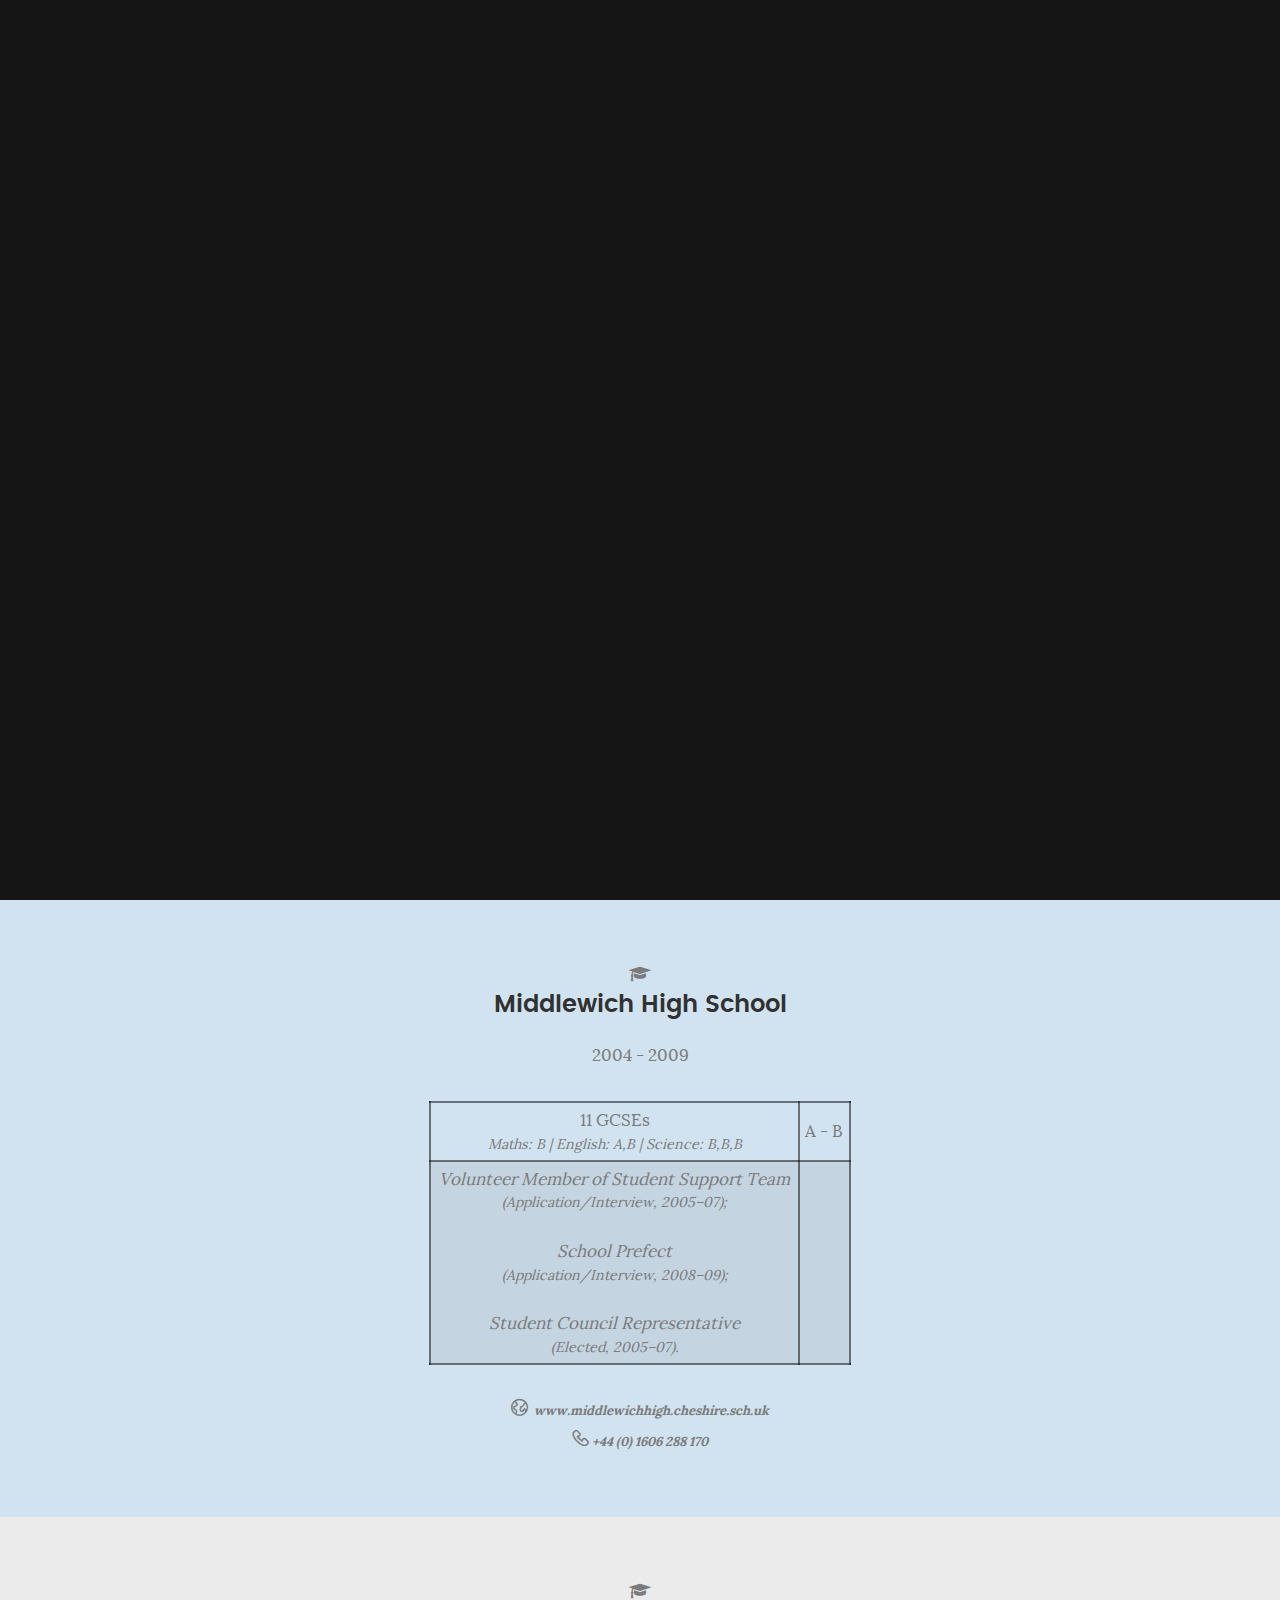
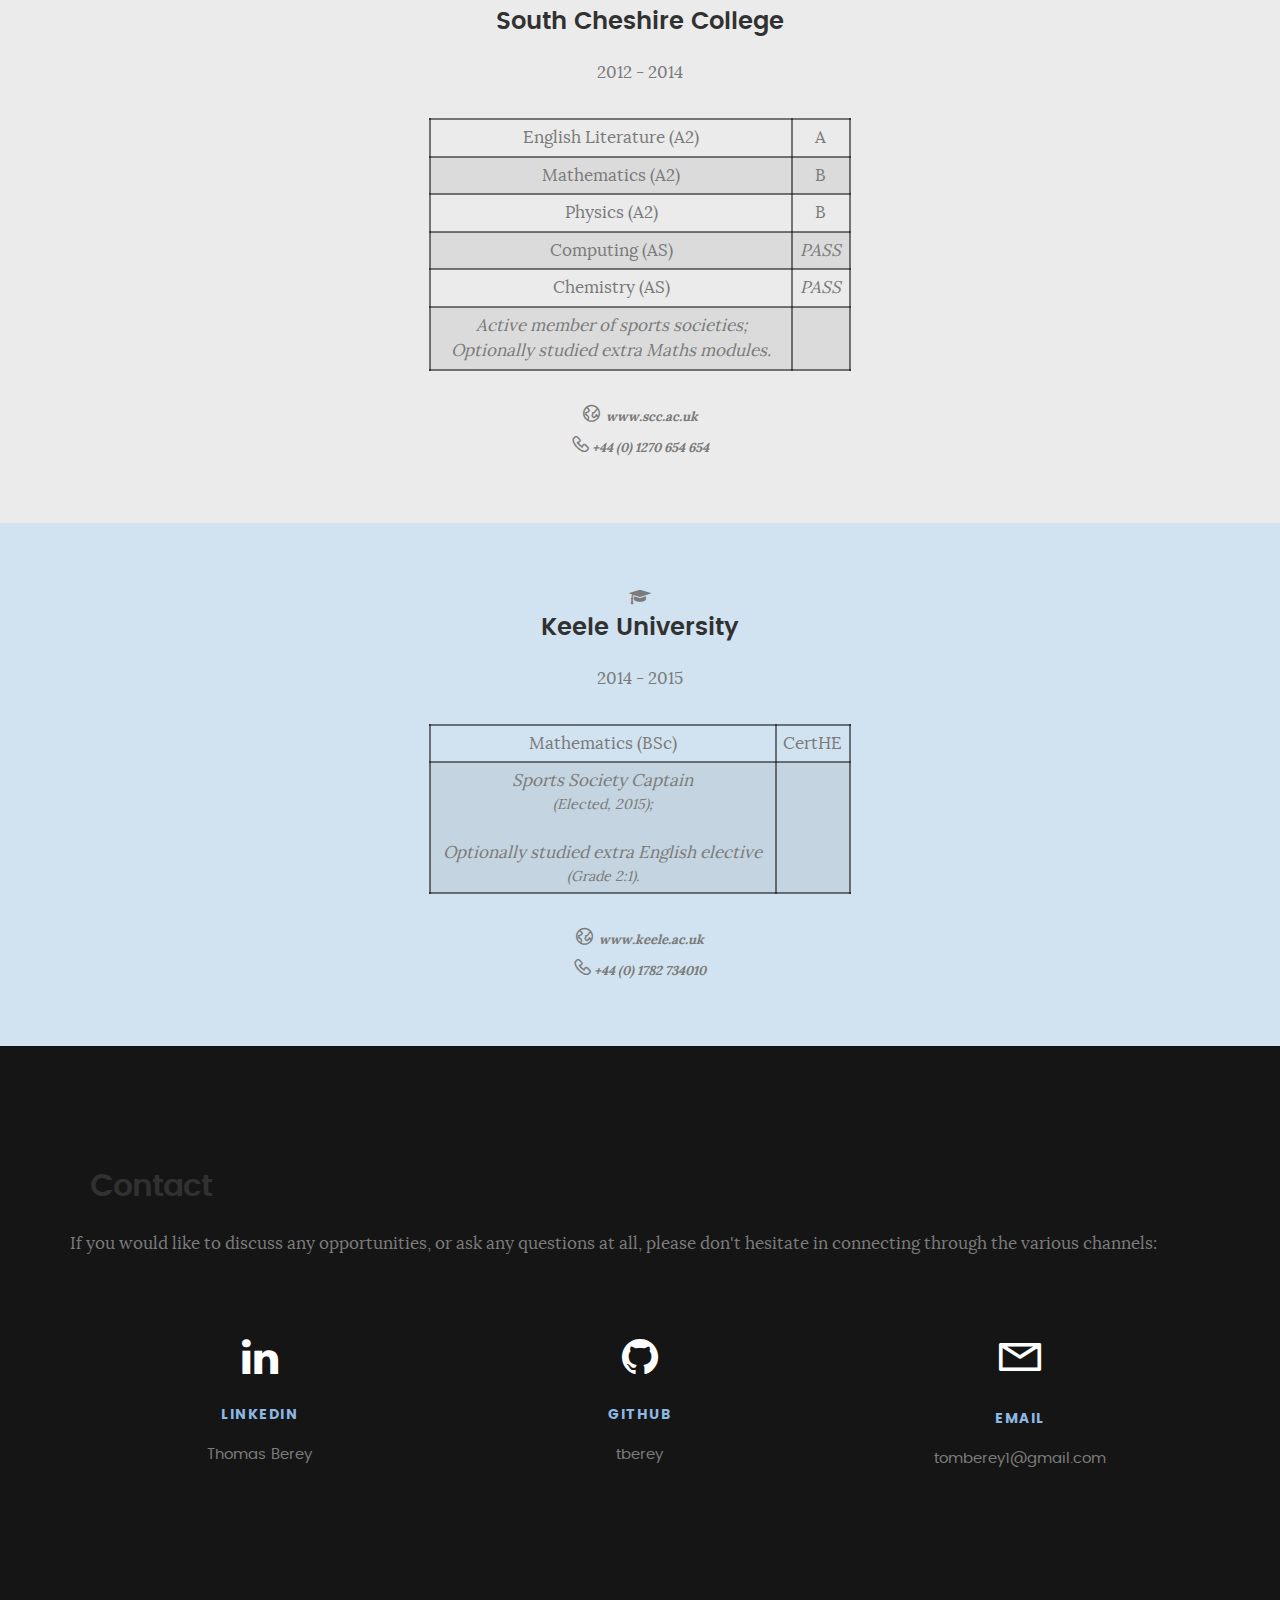
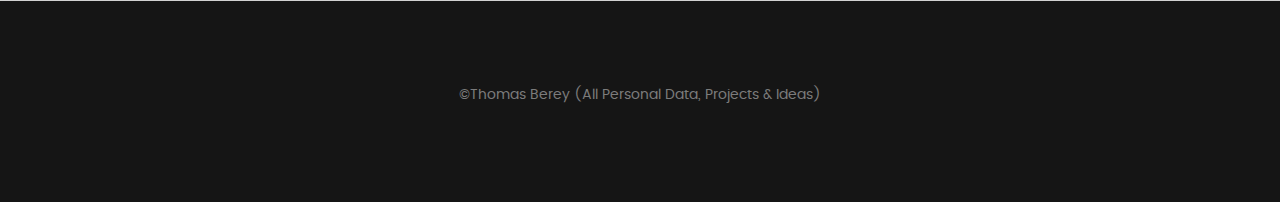
==== commit cabcb863: "Minor Updates" ====
--- a/Academia.html
+++ b/Academia.html
@@ -143,7 +143,7 @@
 				<div class="row">
 					<i class="fa fa-graduation-cap"></i>
 					<h2>South Cheshire College</h2>
-					<p>2009 - 2012</p>
+					<p>2012 - 2014</p>
 					<table>
 						<tr><td>English Literature (A2)</td><td>A</td></tr>
 						<tr><td>Mathematics (A2)</td><td>B</td></tr>
@@ -198,14 +198,14 @@
 				<h1>Contact</h1>
 			</div>
 			<p>
-				If you would like to discuss any opportunities, or ask any questions at all, please don't hesistate in
+				If you would like to discuss any opportunities, or ask any questions at all, please don't hesitate in
 				connecting through the various channels:
 			</p>
 		</div>
 
 		<div class="row contact-info">
 			<div class="col-four tab-full">
-				<a target="_blank" href="https://uk.linkedin.com/in/thomas-berey-2a1860129">
+				<a target="_blank" href="https://uk.linkedin.com/in/thomas-berey">
 					<div class="icon">
 						<i class="fa fa-linkedin" aria-hidden="true"></i>
 					</div>
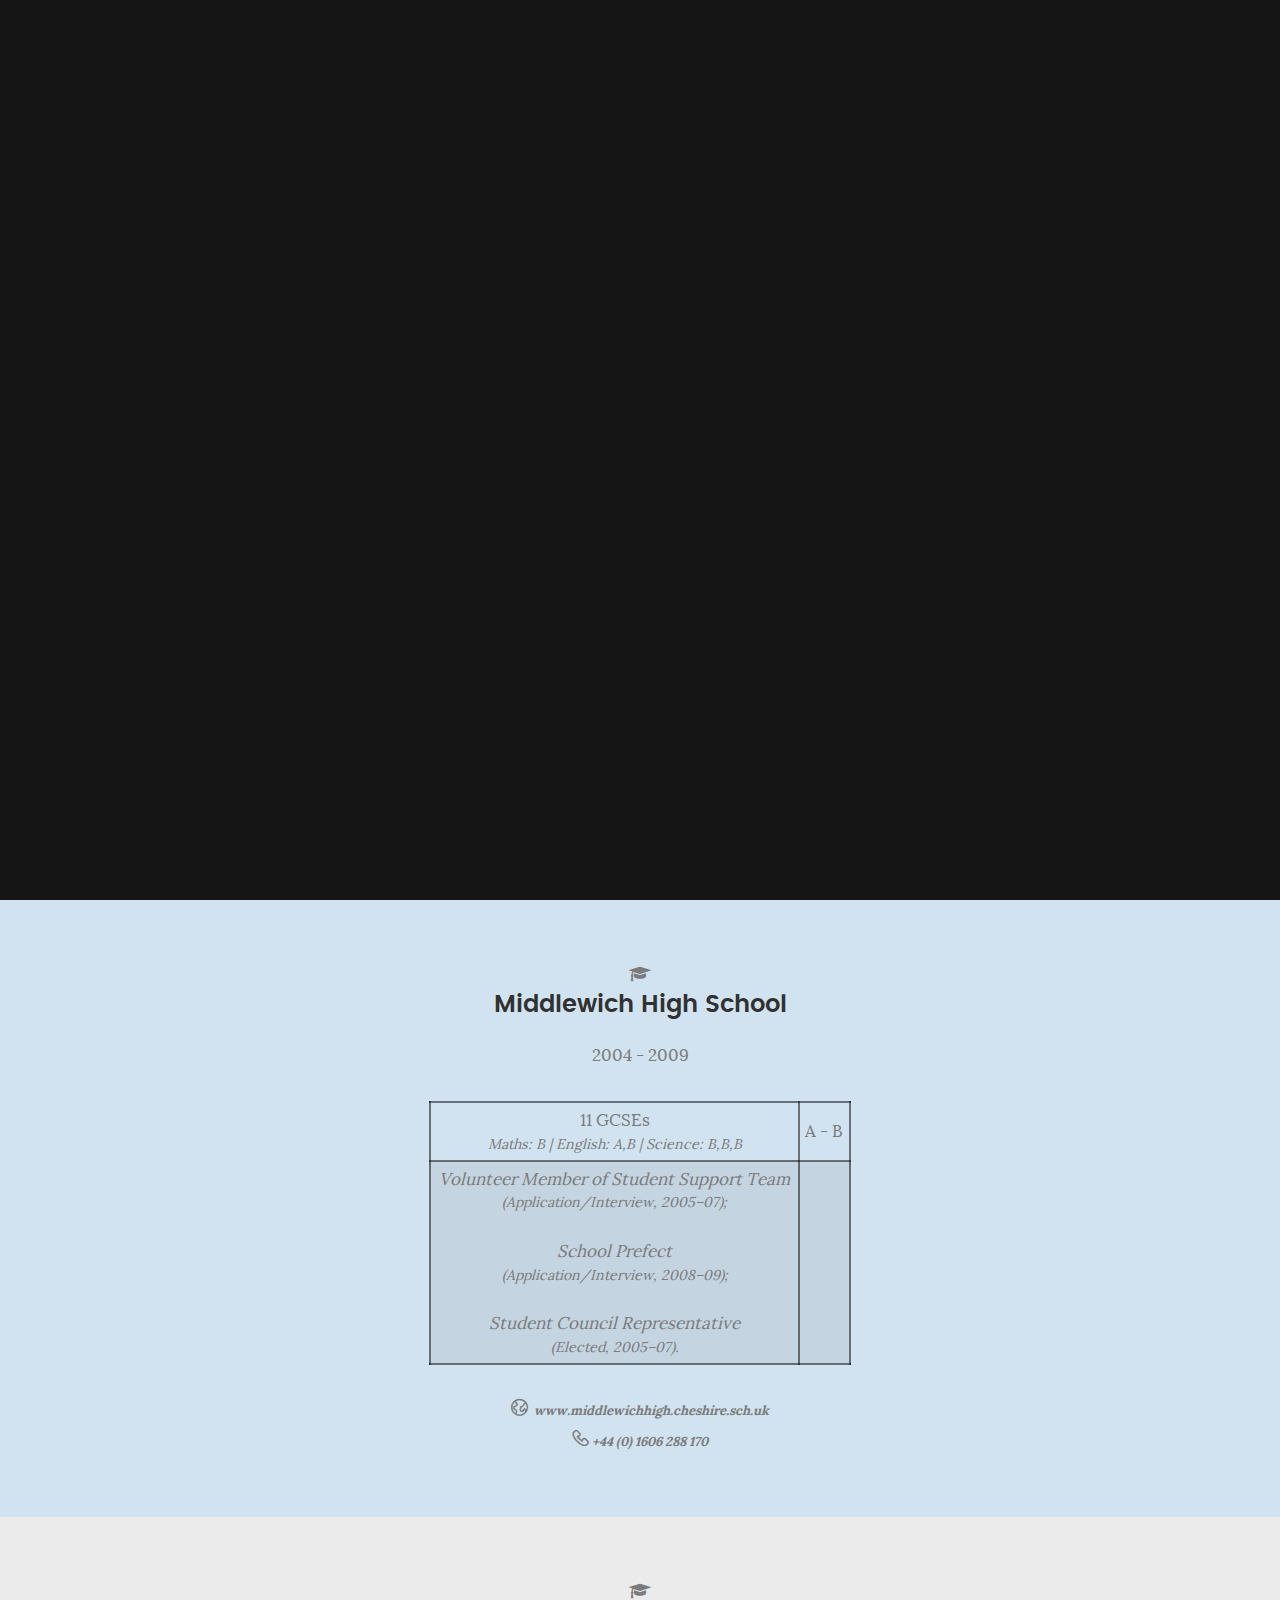
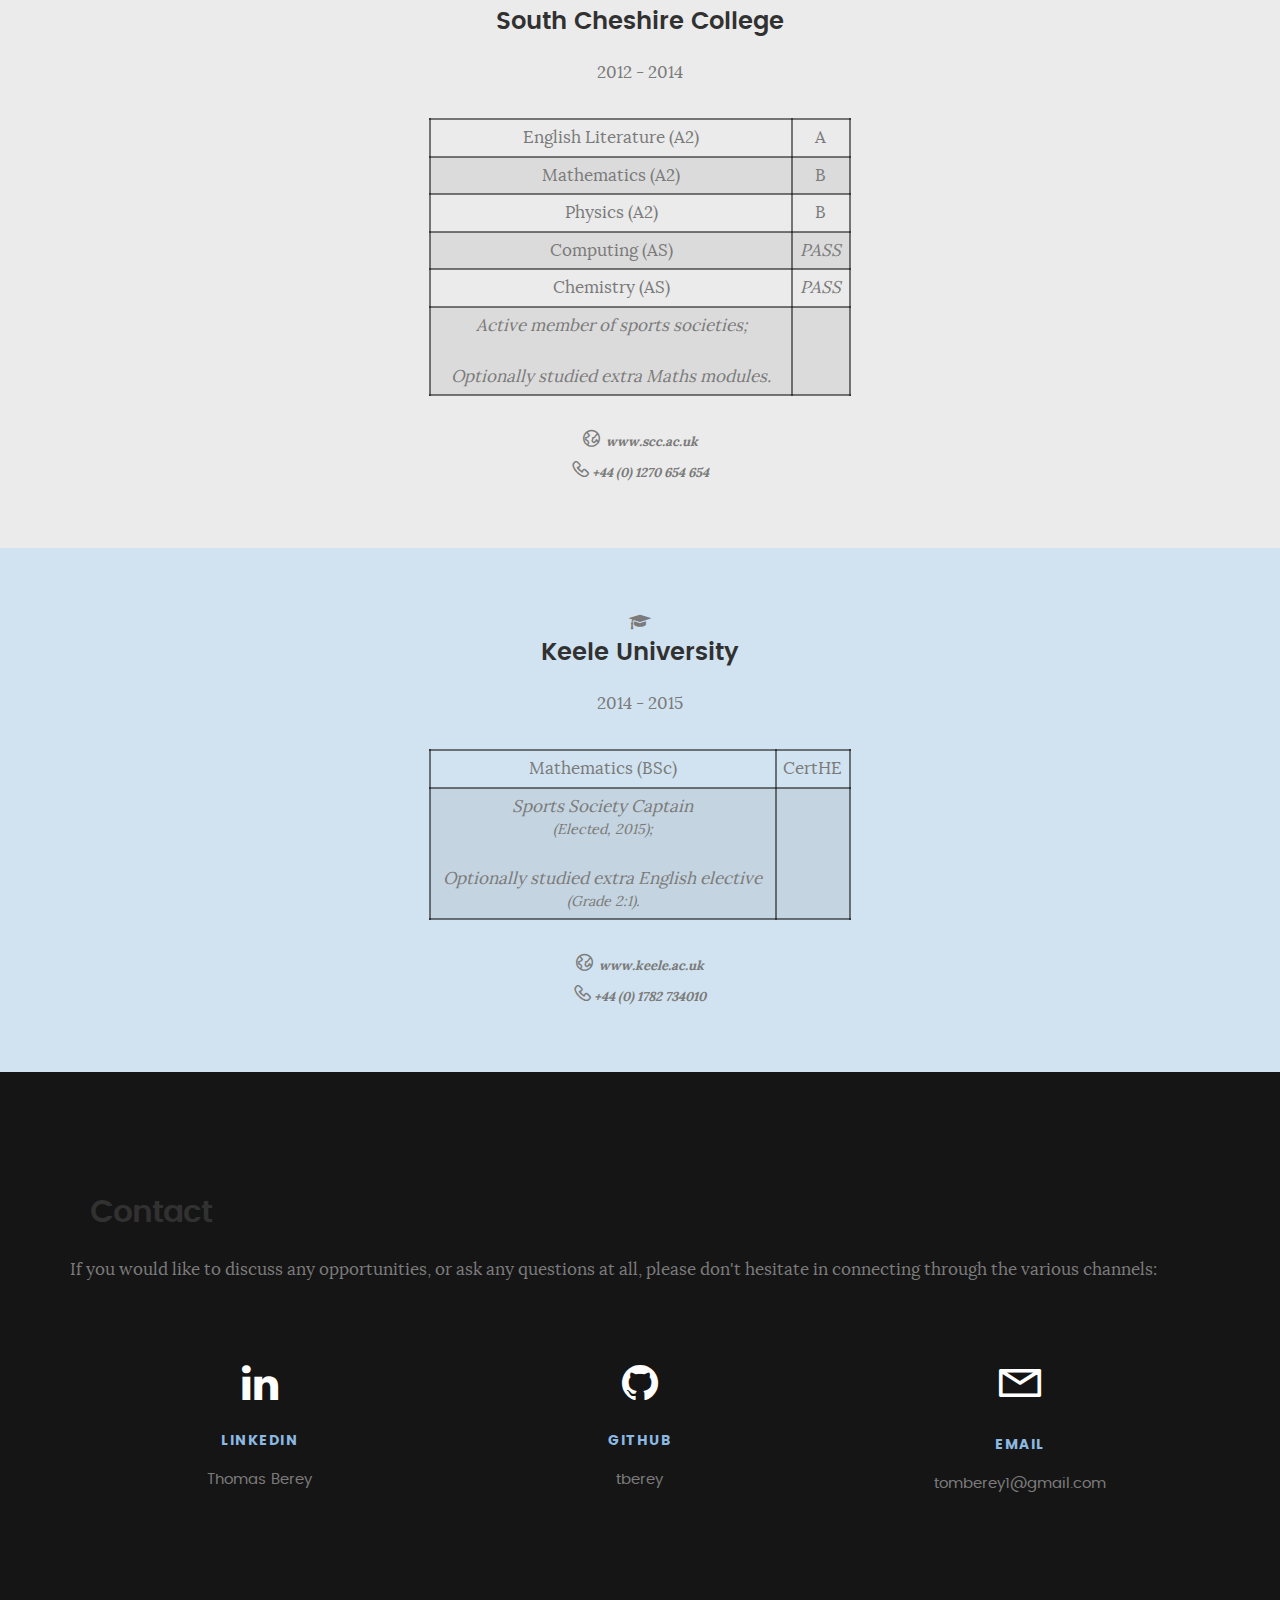
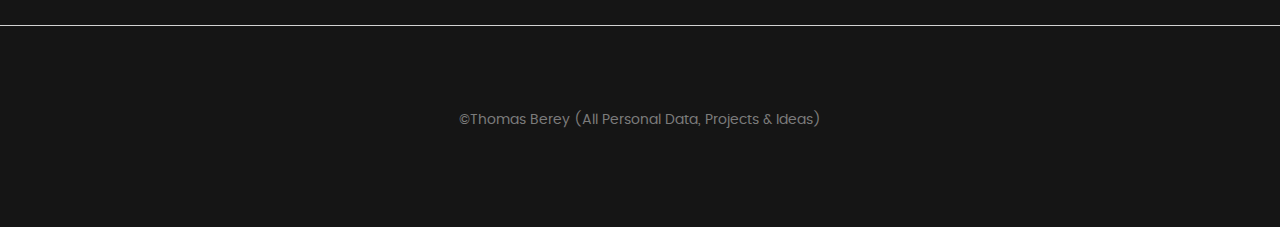
==== commit 4e3f9c94: "Minor-updates" ====
--- a/Academia.html
+++ b/Academia.html
@@ -150,7 +150,7 @@
 						<tr><td>Physics (A2)</td><td>B</td></tr>
 						<tr><td>Computing (AS)</td><td style="font-style: italic;">PASS</td></tr>
 						<tr><td>Chemistry (AS)</td><td style="font-style: italic;">PASS</td></tr>
-						<tr><td style="font-style: italic;">Active member of sports societies;<br>
+						<tr><td style="font-style: italic;">Active member of sports societies;<br><br>
 							Optionally studied extra Maths modules.</td><td style="font-style: italic;"></td></tr>
 					</table>
 					<div class="icon"><strong style="font-size: small;font-style: italic;font-weight: 800;">
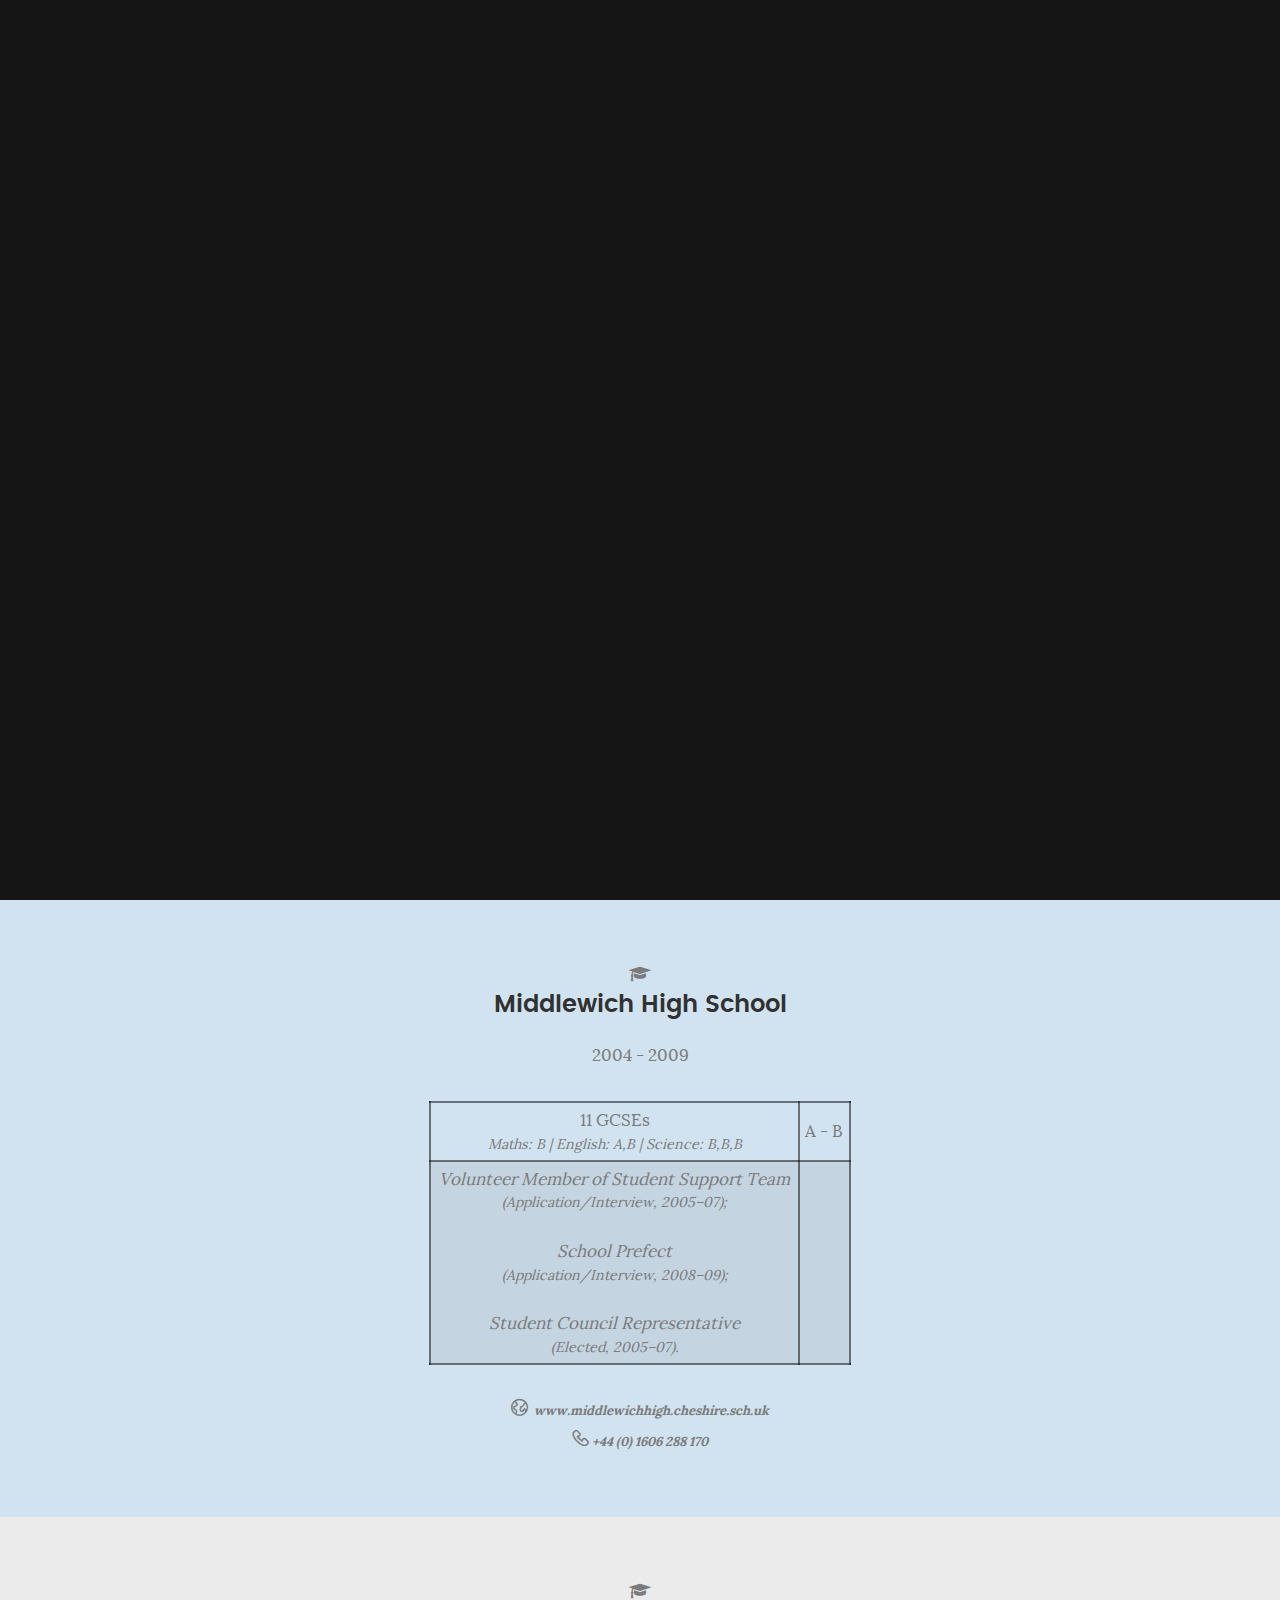
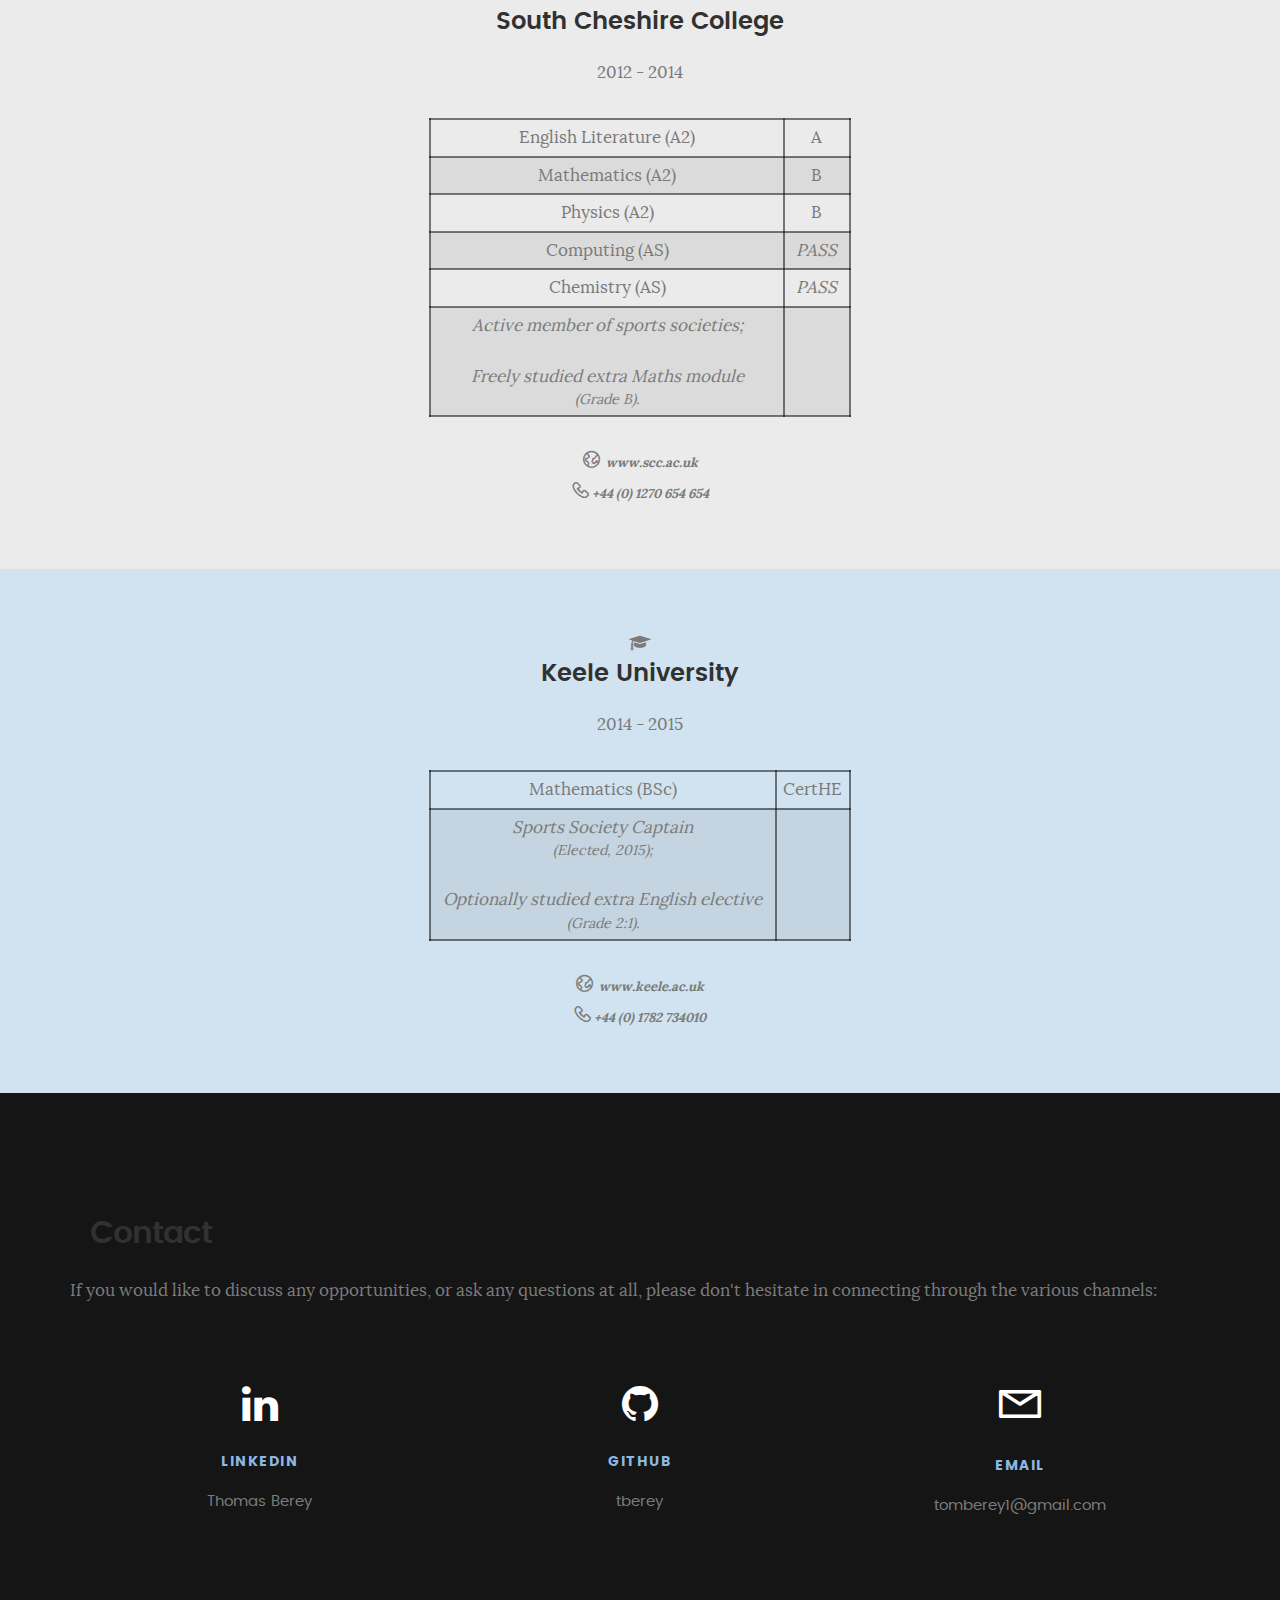
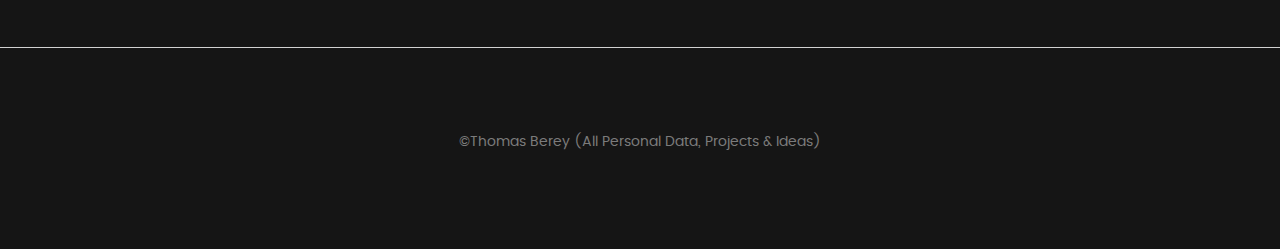
==== commit 53252978: "Minor-updates" ====
--- a/Academia.html
+++ b/Academia.html
@@ -151,7 +151,7 @@
 						<tr><td>Computing (AS)</td><td style="font-style: italic;">PASS</td></tr>
 						<tr><td>Chemistry (AS)</td><td style="font-style: italic;">PASS</td></tr>
 						<tr><td style="font-style: italic;">Active member of sports societies;<br><br>
-							Optionally studied extra Maths modules.</td><td style="font-style: italic;"></td></tr>
+							Freely studied extra Maths module<br><div style="font-size: smaller;font-style: italic;">(Grade B).</div></td><td style="font-style: italic;"></td></tr>
 					</table>
 					<div class="icon"><strong style="font-size: small;font-style: italic;font-weight: 800;">
 						<i class="icon-earth"></i>
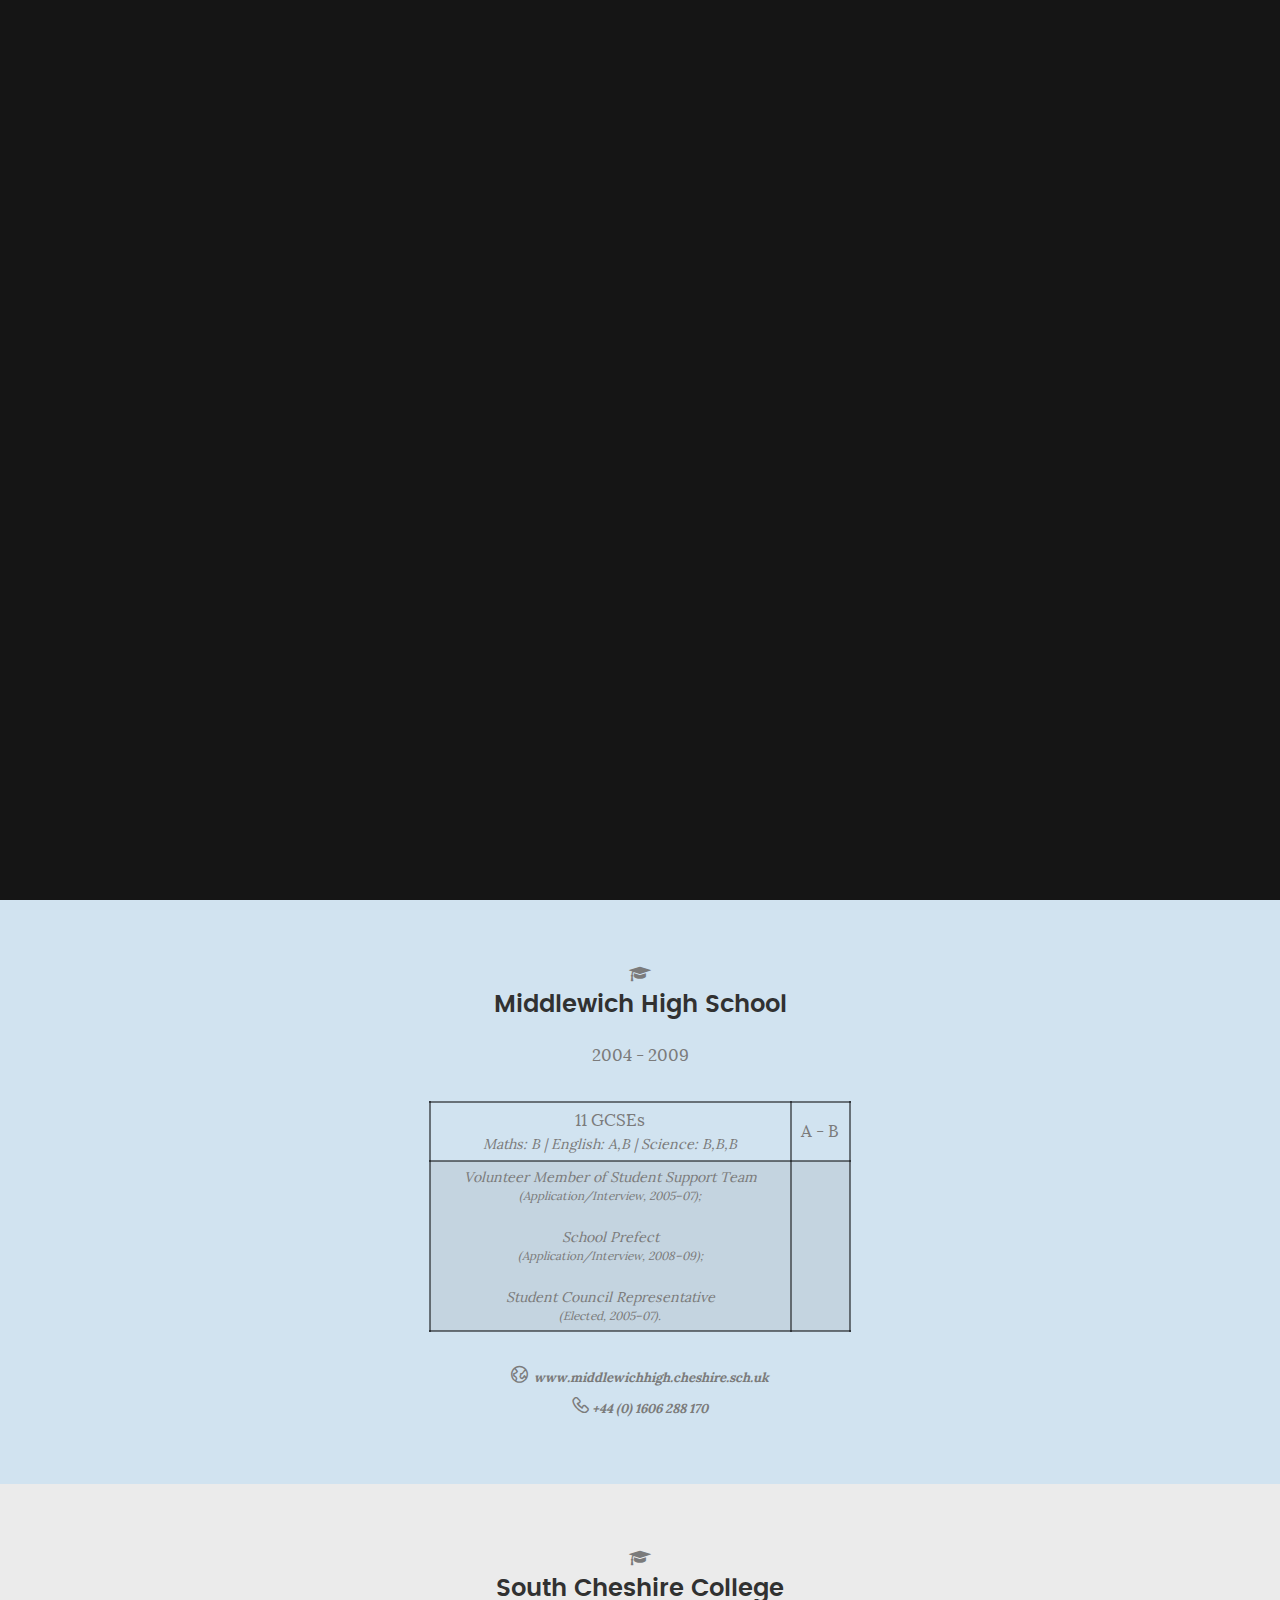
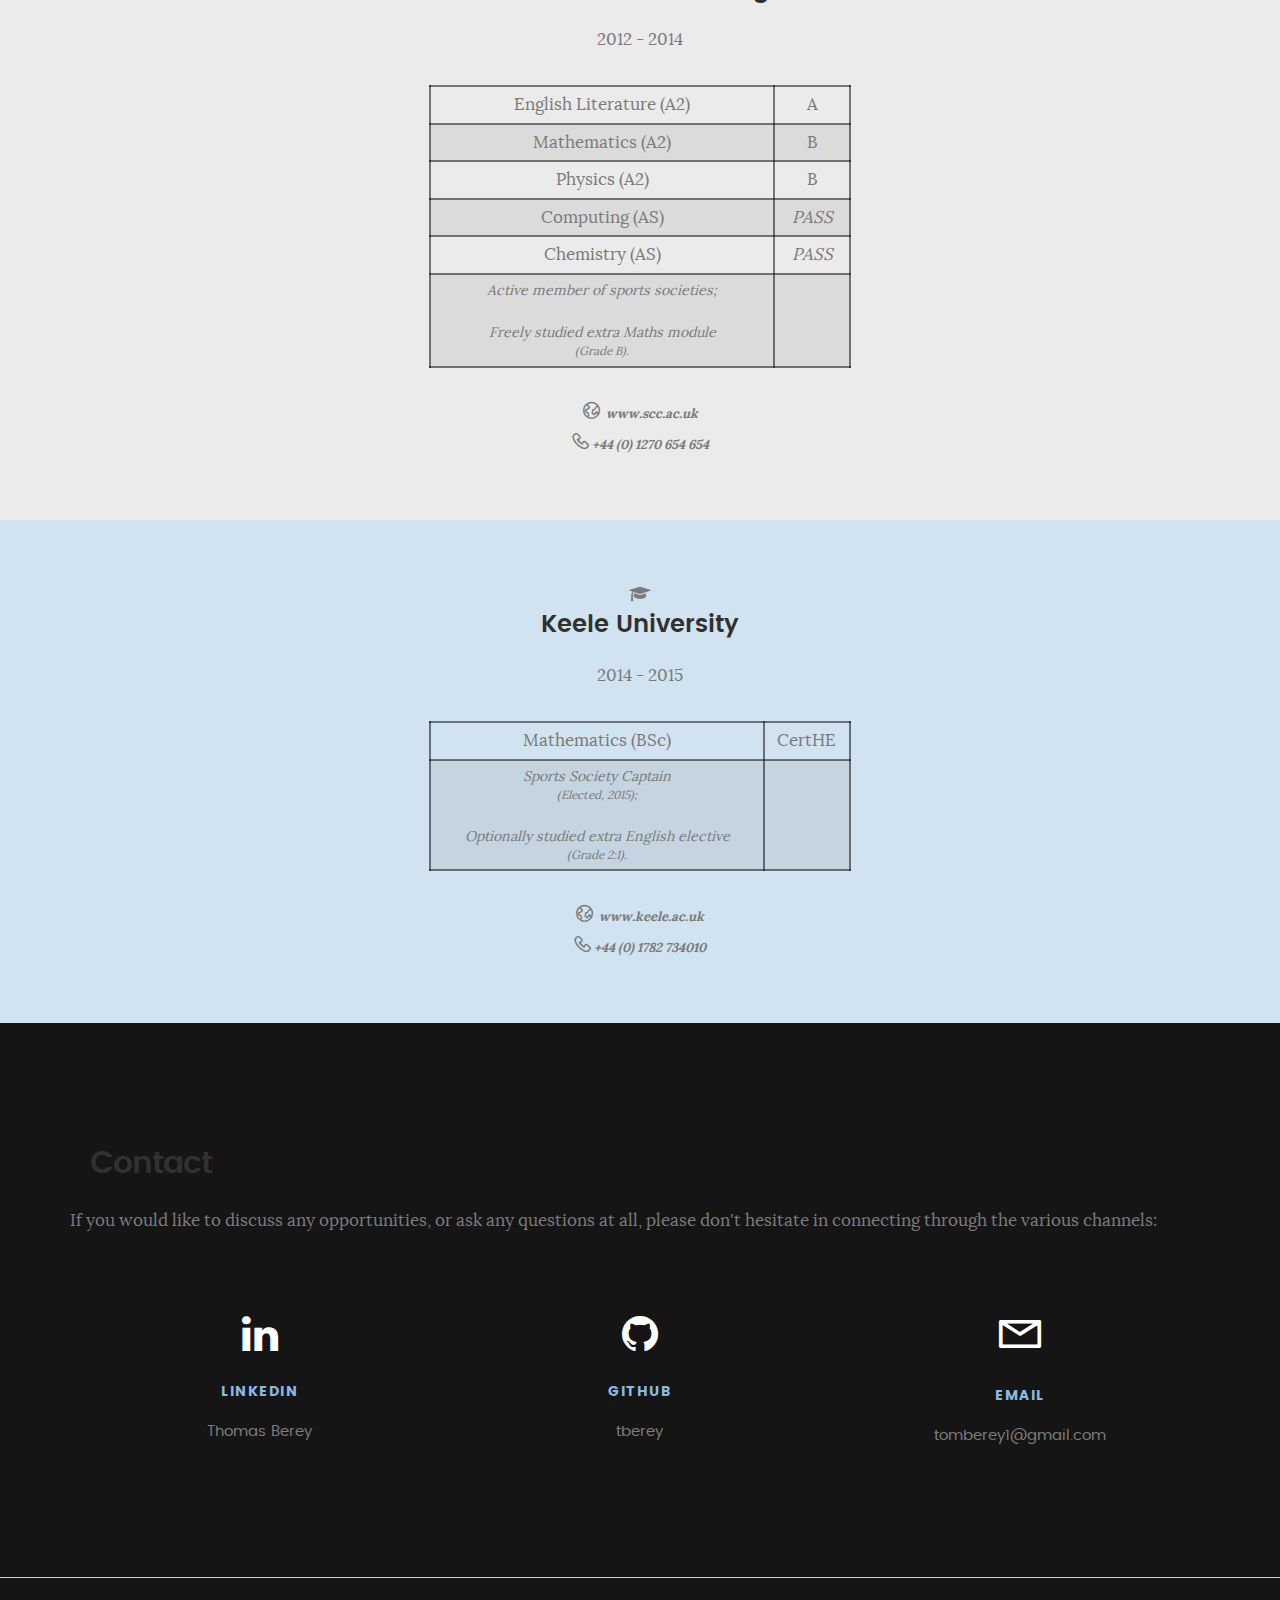
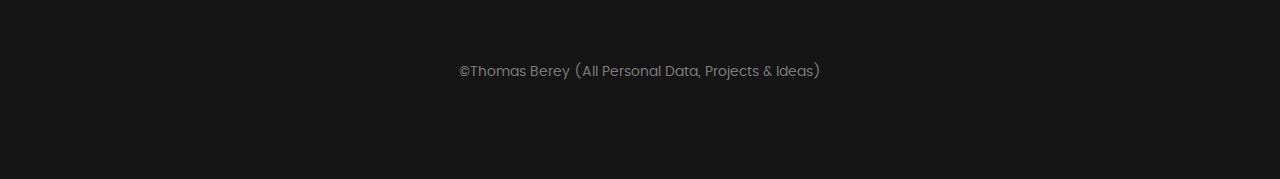
==== commit 14bf2ddd: "Minor-updates" ====
--- a/Academia.html
+++ b/Academia.html
@@ -119,7 +119,7 @@
 					<p>2004 - 2009</p>
 					<table>
 						<tr><td>11 GCSEs<div style="font-size: smaller;font-style: italic;">Maths: B | English: A,B | Science: B,B,B</div></td><td>A - B</td></tr>
-						<tr><td style="font-style: italic;">Volunteer Member of Student Support Team<div style="font-size: smaller;font-style: italic;">(Application/Interview, 2005–07);</div><br>
+						<tr><td style="font-style: italic;font-size:83%">Volunteer Member of Student Support Team<div style="font-size: smaller;font-style: italic;">(Application/Interview, 2005–07);</div><br>
 							School Prefect<div style="font-size: smaller;font-style: italic;">(Application/Interview, 2008–09);</div><br>
 							Student Council Representative<div style="font-size: smaller;font-style: italic;">(Elected, 2005–07).</div></td><td style="font-style: italic;"></td></tr>
 					</table>
@@ -150,7 +150,7 @@
 						<tr><td>Physics (A2)</td><td>B</td></tr>
 						<tr><td>Computing (AS)</td><td style="font-style: italic;">PASS</td></tr>
 						<tr><td>Chemistry (AS)</td><td style="font-style: italic;">PASS</td></tr>
-						<tr><td style="font-style: italic;">Active member of sports societies;<br><br>
+						<tr><td style="font-style: italic;font-size:83%">Active member of sports societies;<br><br>
 							Freely studied extra Maths module<br><div style="font-size: smaller;font-style: italic;">(Grade B).</div></td><td style="font-style: italic;"></td></tr>
 					</table>
 					<div class="icon"><strong style="font-size: small;font-style: italic;font-weight: 800;">
@@ -176,7 +176,7 @@
 					<p>2014 - 2015</p>
 					<table>
 						<tr><td>Mathematics (BSc)</td><td>CertHE</td></tr>
-						<tr><td style="font-style: italic;">Sports Society Captain<div style="font-size: smaller;font-style: italic;">(Elected, 2015);</div><br>
+						<tr><td style="font-style: italic;font-size:83%">Sports Society Captain<div style="font-size: smaller;font-style: italic;">(Elected, 2015);</div><br>
 							Optionally studied extra English elective<div style="font-size: smaller;font-style: italic;">(Grade 2:1).</div>
 						</td><td style="font-style: italic;"></td></tr>
 					</table>
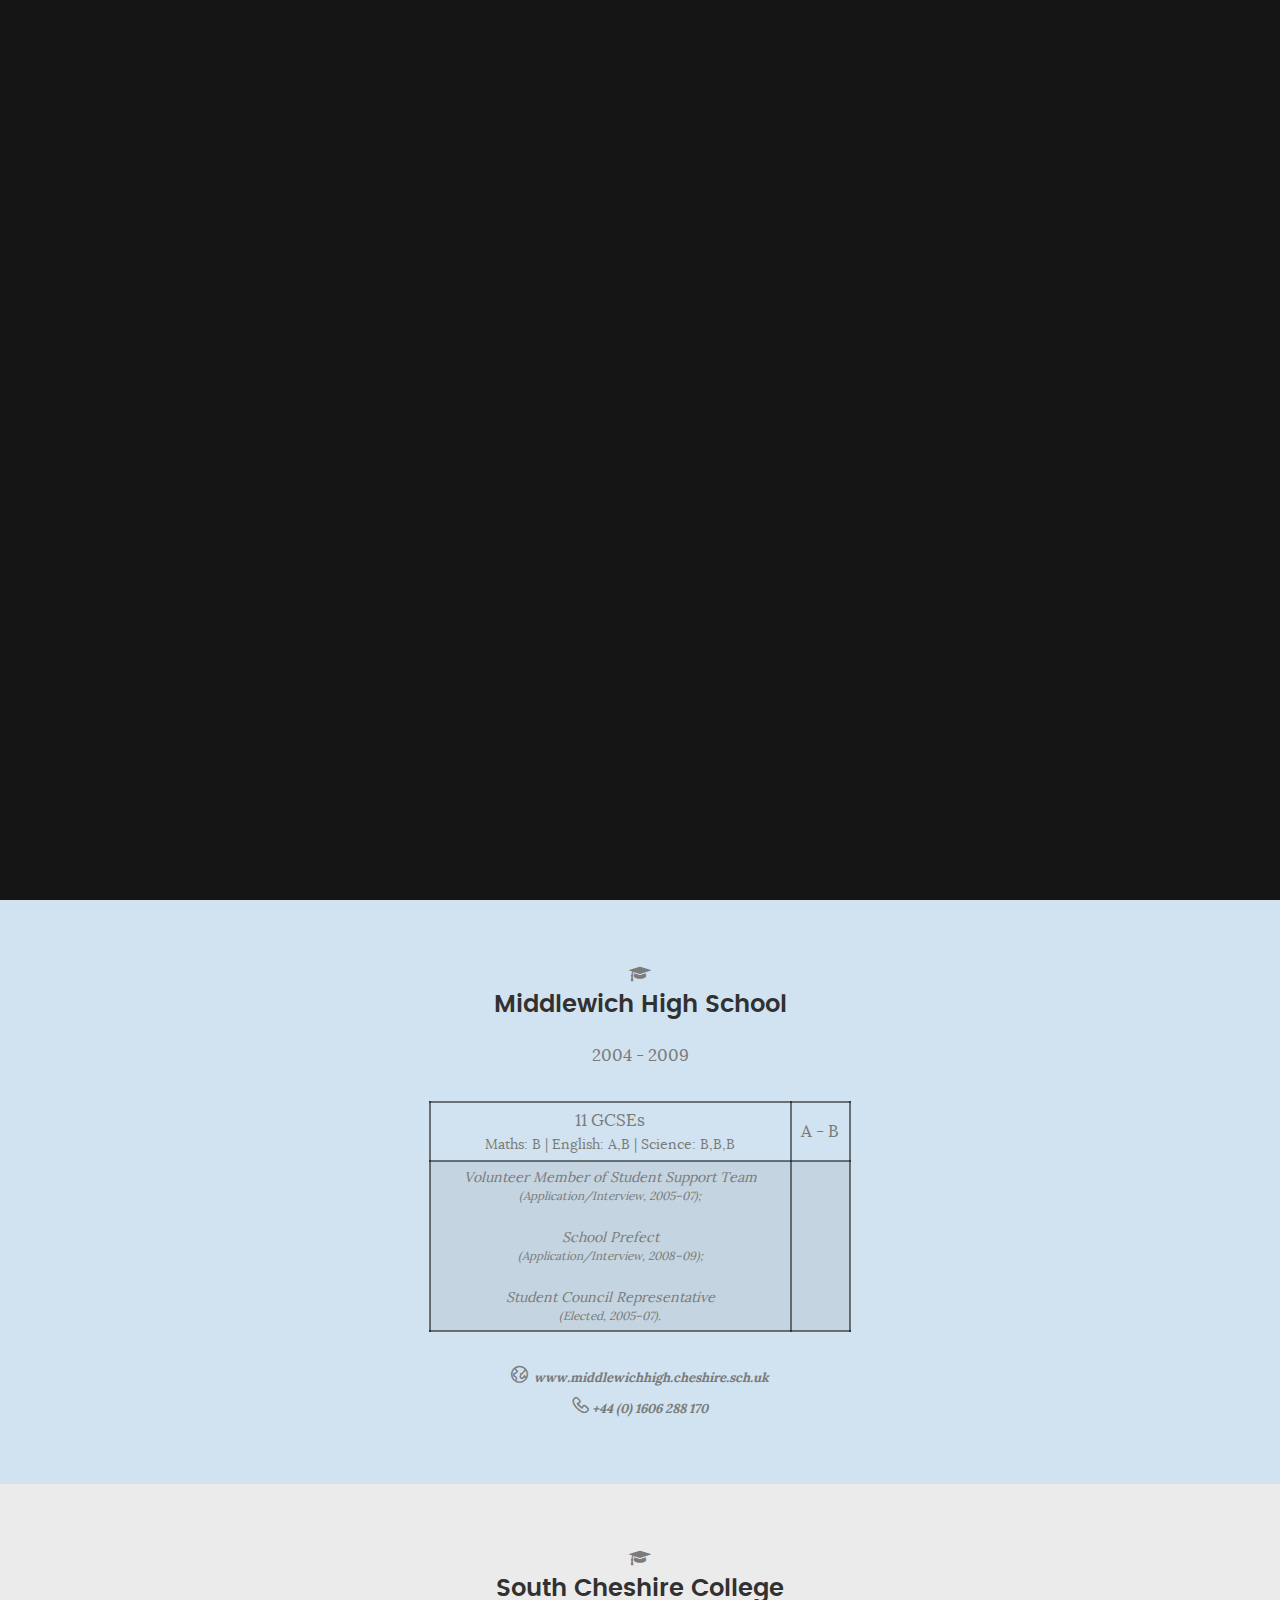
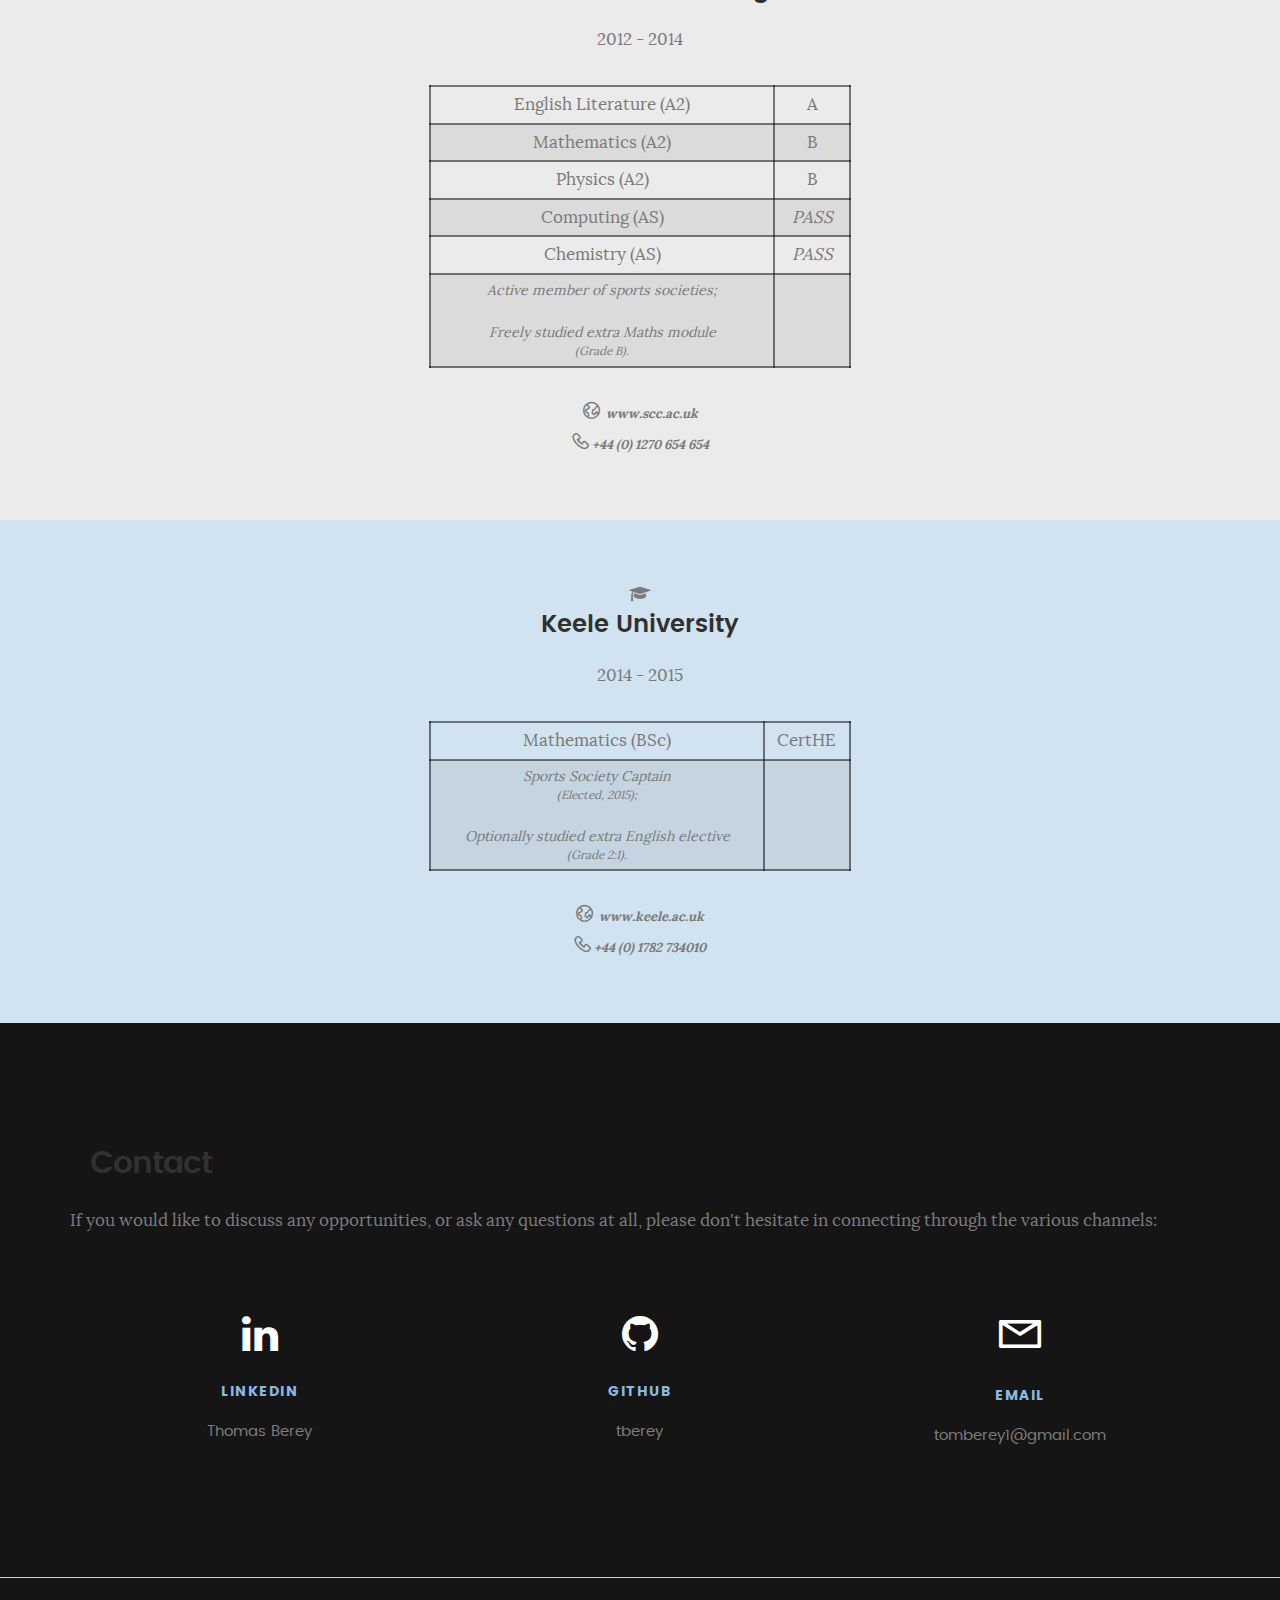
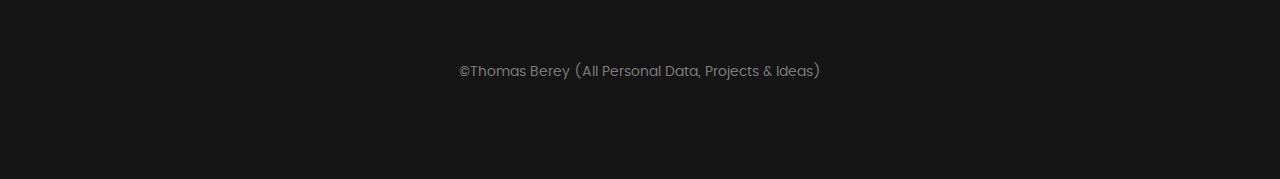
==== commit 2738a5a5: "Minor-updates" ====
--- a/Academia.html
+++ b/Academia.html
@@ -118,7 +118,7 @@
 					<h2>Middlewich High School</h2>
 					<p>2004 - 2009</p>
 					<table>
-						<tr><td>11 GCSEs<div style="font-size: smaller;font-style: italic;">Maths: B | English: A,B | Science: B,B,B</div></td><td>A - B</td></tr>
+						<tr><td>11 GCSEs<div style="font-size: smaller;">Maths: B | English: A,B | Science: B,B,B</div></td><td>A - B</td></tr>
 						<tr><td style="font-style: italic;font-size:83%">Volunteer Member of Student Support Team<div style="font-size: smaller;font-style: italic;">(Application/Interview, 2005–07);</div><br>
 							School Prefect<div style="font-size: smaller;font-style: italic;">(Application/Interview, 2008–09);</div><br>
 							Student Council Representative<div style="font-size: smaller;font-style: italic;">(Elected, 2005–07).</div></td><td style="font-style: italic;"></td></tr>
